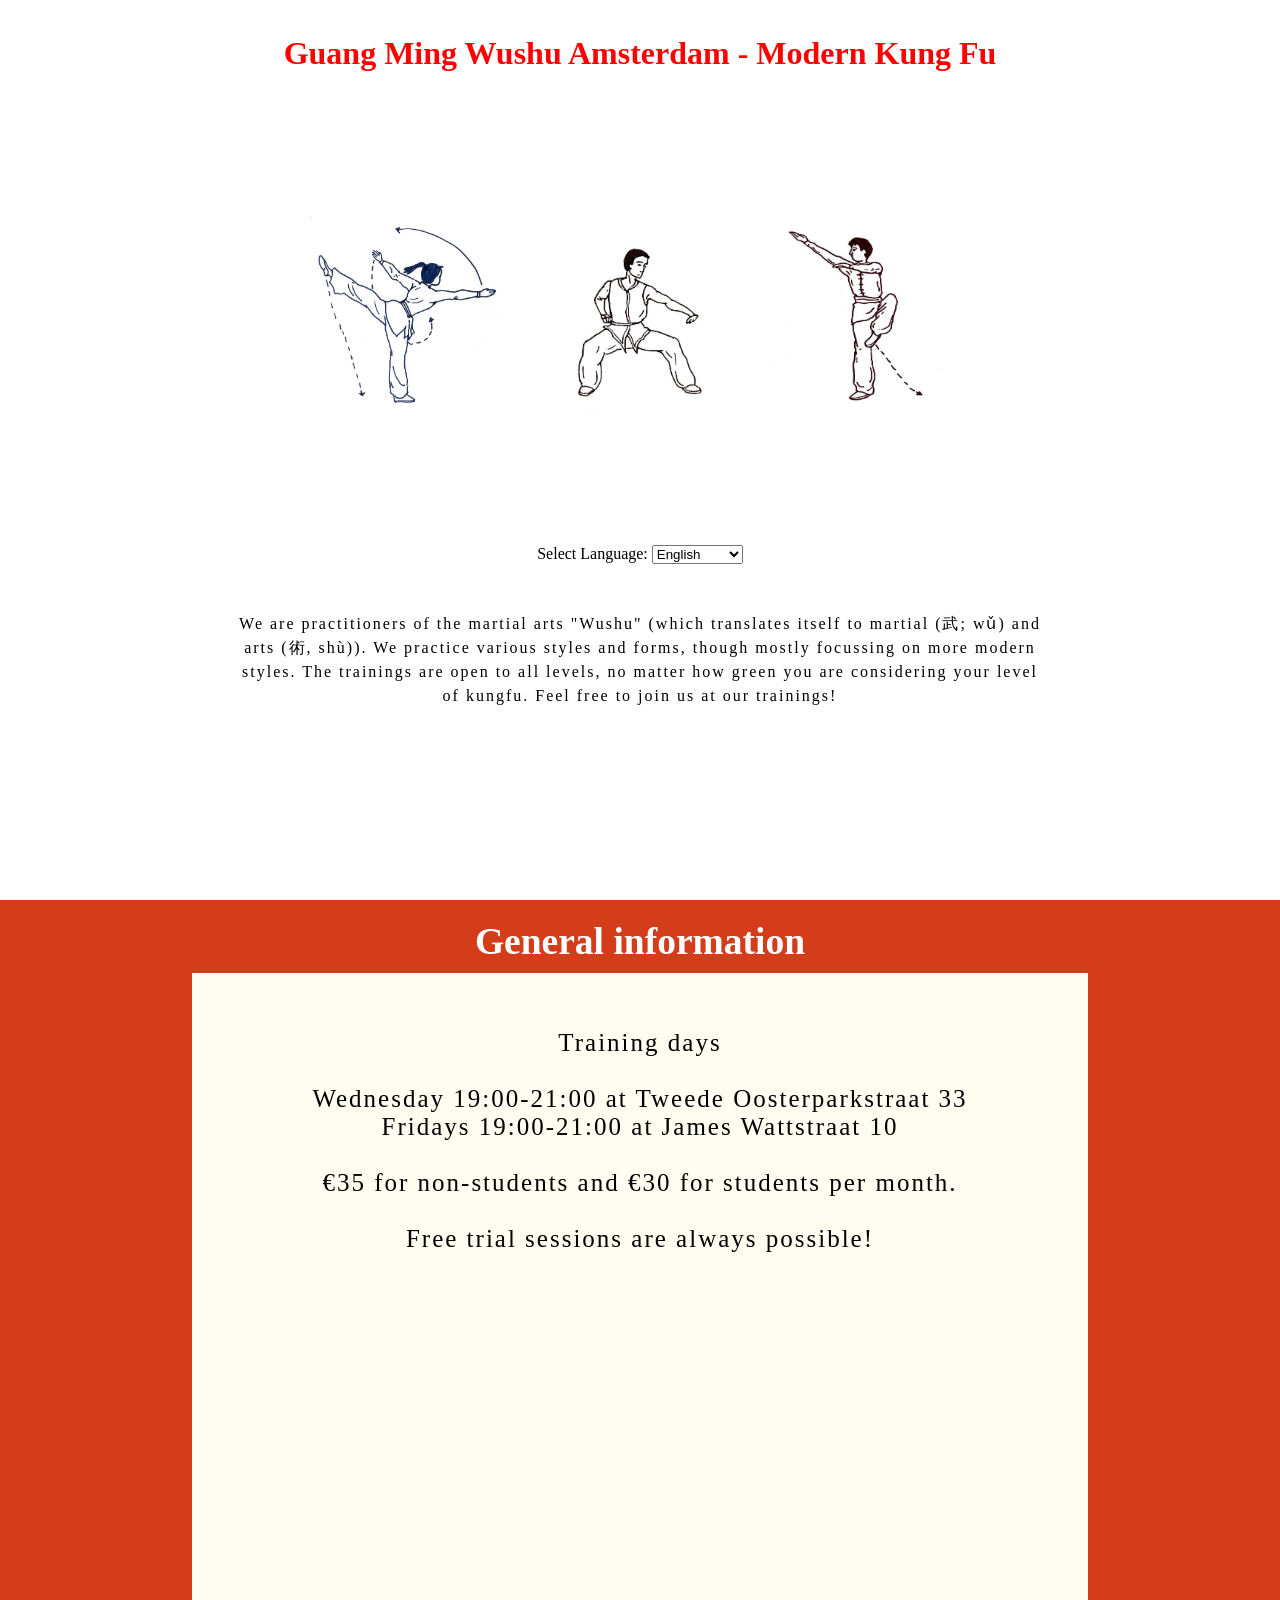
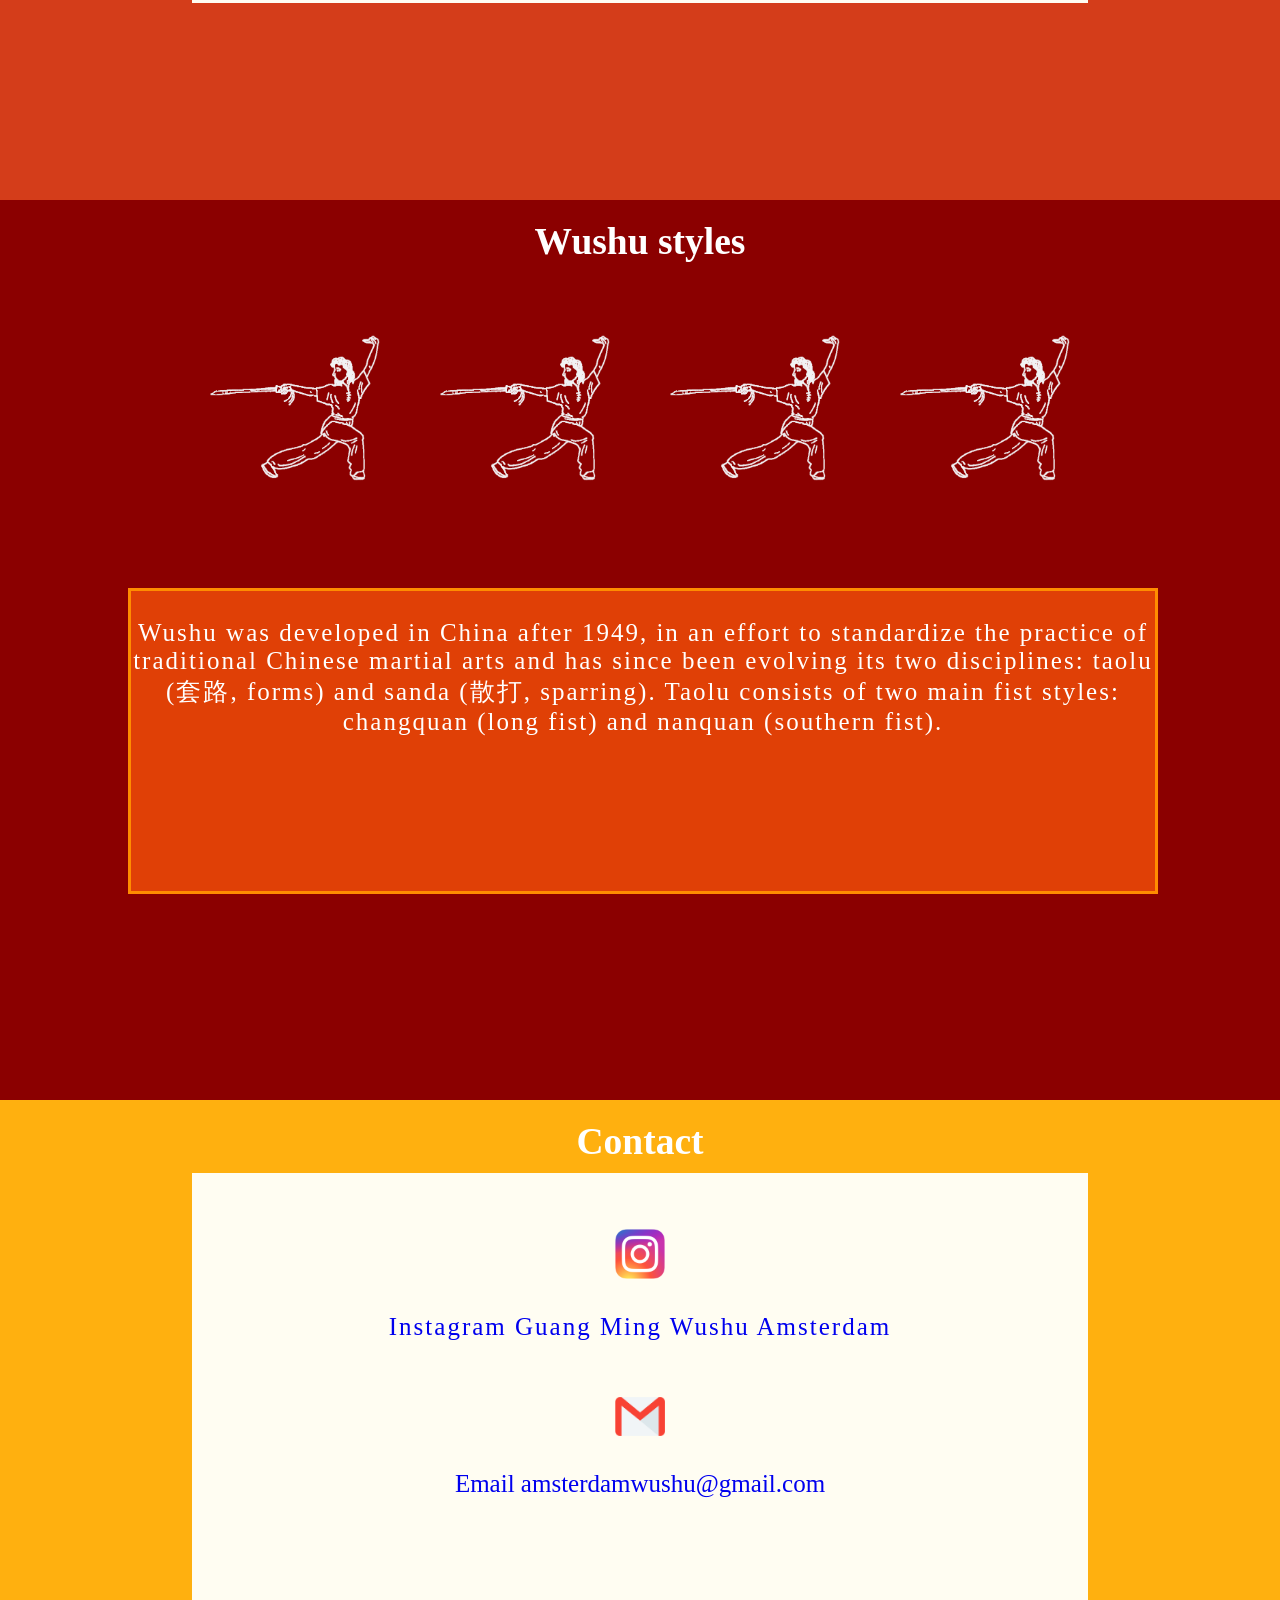
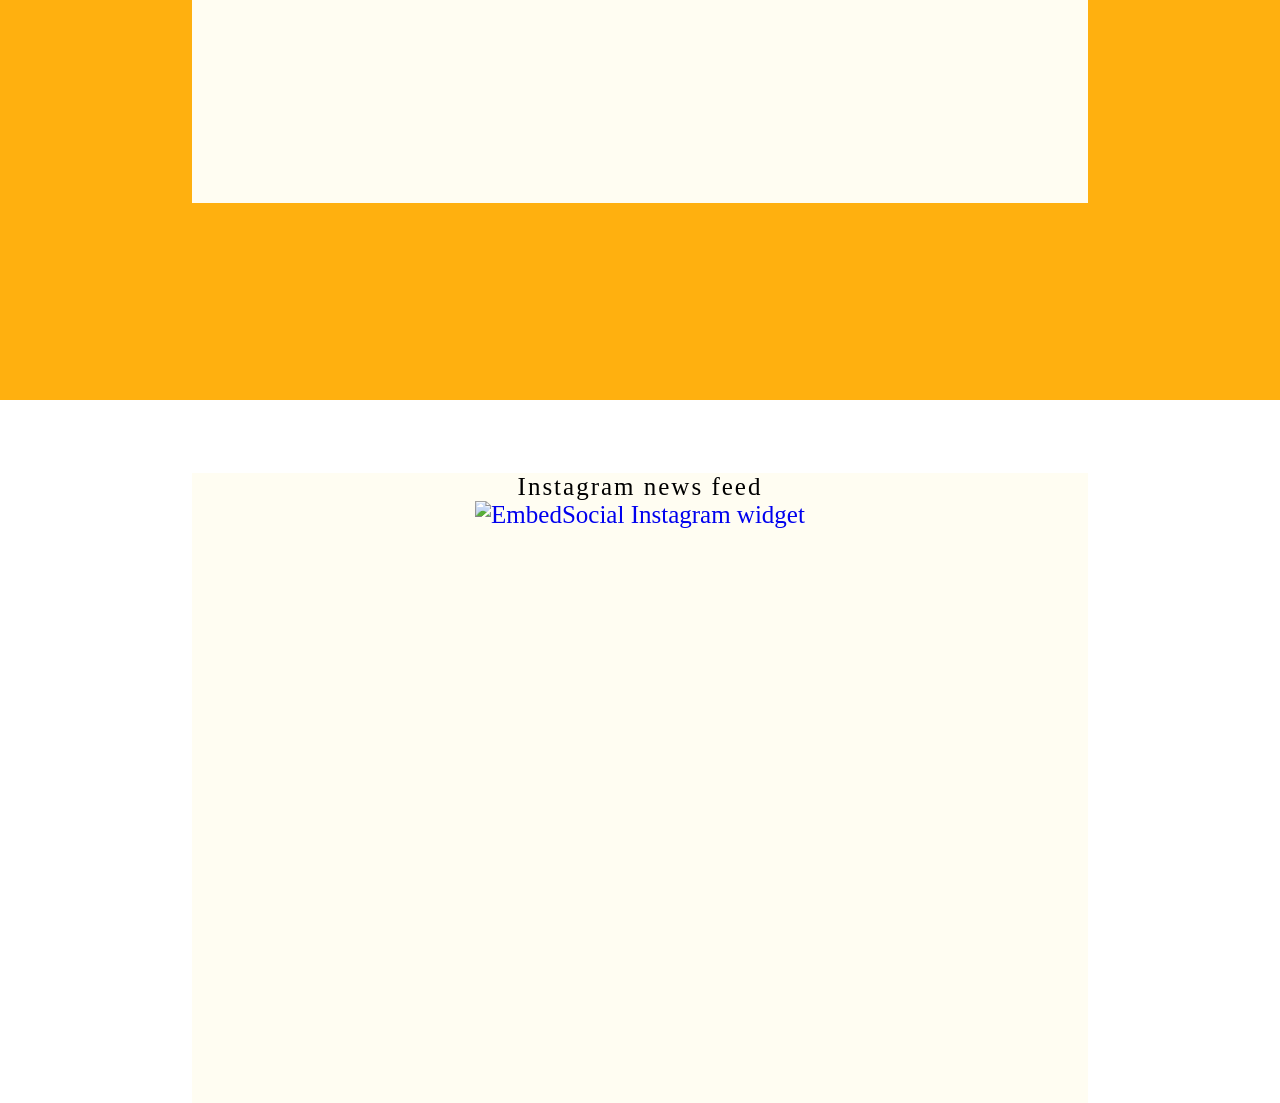
==== index.html @ efc1ea76 "title link name changed" ====
<!DOCTYPE html>
<html lang="en">

<head>
  <link rel="stylesheet" href="style.css">
  <title>Wushu Amsterdam - Modern Kung Fu</title>
</head>

<body>
  <script src="https://cdnjs.cloudflare.com/ajax/libs/jquery/3.3.1/jquery.min.js"></script>
  <button onclick="topFunction()" id="move_up" title="Go to top">Top</button>

  <script src="https://cdnjs.cloudflare.com/ajax/libs/jquery/3.3.1/jquery.min.js"></script>
  <button onclick="topFunction()" id="move_up" title="Go to top">Top</button>

  <div class="first_box">
    <h1 class="title" id="title_page">Guang Ming Wushu Amsterdam - Modern Kung Fu</h1>

    <div class="body_images">
      <div class="parentBlock">
        <div class="block">
          <a href="#general">
            <img src="img/changquan_start.jpeg" alt="image1"/>
            <img src="img/changquan_gif.gif" alt="image2"/>
          </a>
        </div>
        <div class="block">
          <a href="#styles">
            <img src="img/nanquan_start.jpeg" alt="image3"/>
            <img src="img/nanquan_gif.gif" alt="image4"/>
          </a>
        </div>
        <div class="block">
          <a href="#contact">
            <img src="img/wubuquan_start.jpeg" alt="image5"/>
            <img src="img/wubuquan_gif.gif" alt="image6"/>
          </a>
        </div>
      </div>
    </div>

    <div class="welcome">
      <!-- Language Dropdown -->
      <div class="language-dropdown">
        <label for="language-select">Select Language:</label>
        <select id="language-select" onchange="changeLanguage()">
          <option value="english">English</option>
          <option value="nederlands">Nederlands</option>
        </select>
      </div>
        <div class="welcome" id="welcome-english">
          <h2>Welcome</h2>
          <p>We are practitioners of the martial arts "Wushu" (which translates itself to martial (武; wǔ) and arts (術, shù)). We practice various styles and forms, though mostly focussing on more modern styles. The trainings are open to all levels, no matter how green you are considering your level of kungfu. Feel free to join us at our trainings!</p>
        </div>
        <div class="welcome" id="welcome-nederlands" style="display:none;">
          <h2>Welkom</h2>
          <p>Wij zijn beoefenaars van de vechtsport "Wushu" (wat zich vertaalt naar krijgskunst (武; wǔ) en kunst (術, shù)). We beoefenen verschillende stijlen en vormen, maar richten ons vooral op meer moderne stijlen. De trainingen staan open voor alle niveaus, ongeacht hoe groen je bent qua kungfu-niveau. Voel je vrij om deel te nemen aan onze trainingen!<p>
        </div>
    </div>
  </div>


  <div class="item" id="general">
    <h2 style="padding-top:20px">General information</h2>
    <div class="info_container">
      <div class="info_field">
        <div class="info_lang" id="info-english">
          <p><br><br>Training days<br><br>Wednesday 19:00-21:00 at Tweede Oosterparkstraat 33<br>Fridays 19:00-21:00 at James Wattstraat 10</p>
          <p><br>€35 for non-students and €30 for students per month.</p>
          <p><br>Free trial sessions are always possible!</p>
        </div>
        <div class="info_lang" id="info-nederlands" style="display:none;" >
          <p><br><br>Trainingsdagen<br><br>Woensdag 19:00-21:00 op Tweede Oosterparkstraat 33<br>Vrijdag 19:00-21:00 op James Wattstraat 10</p>
          <p><br>€35 voor niet-studenten en €30 voor studenten per maand.</p>
          <p><br>Gratis proefsessies zijn altijd mogelijk!</p>
        </div>
      </div>
    </div>
  </div>

  <div class="item" id="styles">
    <h2 style="padding-top:20px">Wushu styles</h2>

    <div class="body_images" style="height:30vh">
      <div class="parentBlock">
        <div class="block">
          <img src="img/jian_wit.png" alt="image1"/>
          <img src="img/jian_geel.png" alt="image2" data-id="divId1"/>
        </div>
        <div class="block">
          <img src="img/jian_wit.png" alt="image3"/>
          <img src="img/jian_geel.png" alt="image4" data-id="divId2"/>
        </div>
        <div class="block">
          <img src="img/jian_wit.png" alt="image5"/>
          <img src="img/jian_geel.png" alt="image6" data-id="divId3"/>
        </div>
        <div class="block">
          <img src="img/jian_wit.png" alt="image7"/>
          <img src="img/jian_geel.png" alt="image8" data-id="divId4"/>
        </div>
      </div>
    </div>

    <div class="hideDivs", style="display:block">
      <p><br>Wushu was developed in China after 1949, in an effort to standardize the practice of traditional Chinese martial arts and has since been evolving its two disciplines: taolu (套路, forms) and sanda (散打, sparring). Taolu consists of two main fist styles: changquan (long fist) and nanquan (southern fist).</p>
    </div>

    <div id="divId1" class="hideDivs">
      <p><br>Chang quan</p>
      <p style="font-size:18px"><br>Changquan (simplified Chinese: 长拳; traditional Chinese: 長拳), also konwn as 'Long Fist', refers to a family of external (as opposed to internal) martial arts (kung fu) styles from northern China. The forms of the Long Fist style emphasize fully extended kicks and striking techniques, and by appearance would be considered a long-range fighting system. The Long Fist style is considered to contain a good balance of hand and foot techniques, but in particular it is renowned for its impressive acrobatic kicks.[2] In demonstration events, Long Fist techniques are most popular and memorable for their whirling, running, leaping, and acrobatics. Contemporary changquan moves are difficult to perform, requiring great flexibility and athleticism comparable to that of gymnastics.</p>
    </div>

    <div id="divId2" class="hideDivs">
      <p><br>Nan quan</p>
      <p style="font-size:18px"><br>Contemporary Nanquan features vigorous, athletic movements with very stable, low stances, extensive hand techniques and a vocal articulation called fasheng ("release shout"), which is the predecessor of the Japanese and Korean martial arts kiai. Power is driven from sharp waist movements with special emphasis on fast stance transition to generate power and speed in the arms.</p>
    </div>

    <div id="divId3" class="hideDivs">
      <p><br>Weapons</p>
      <p style="font-size:18px"><br>Dao (pronunciation: [táʊ], Chinese: 刀; pinyin: dāo) are single-edged Chinese swords, primarily used for slashing and chopping. Jianshu. Nandao. Taijijian. Taijishan. Gunshu. Qiangshu. Nangun. </p>
    </div>

    <div id="divId4" class="hideDivs">
      <p><br>Traditional forms</p>
      <p style="font-size:18px"><br>The majority of routines used in the sport are new, modernized recompilations of traditional routines. However, routines taken directly from traditional styles, including the styles that are not part of standard events, may be performed in competition, especially in China. Many of these styles though are events in the World Kung Fu Championships, another IWUF-run event which is exclusively for traditional styles of wushu. The more commonly seen routines include: <br><br> Baguazhang (八卦掌) – Eight-Trigrams Palm. Bajiquan (八極拳/八极拳) – Eight Extremes Fist/Boxing. Chāquán (查拳) – Cha Fist/Boxing. Chuōjiǎo (戳腳/戳脚) – Poking Feet. Ditangquan (地躺拳) – Ground-Prone Fist/Boxing. Fānziquán (翻子拳) – Tumbling Fist/Boxing. Houquan (猴拳) – Monkey Fist/Boxing. and more</p>
    </div>

  </div>

  <div class="item" id="contact">
    <h2 style="padding-top:20px">Contact</h2>
    <div class="info_container">
      <div class="info_field">
        <p>
          <br><br>
          <img border="0" alt="Instagram Guang Ming" src="img/Instagram_logo.png" width="50" height="50">
          <a href="https://www.instagram.com/guangmingwushuamsterdam/">
            <br><br>
            <p>Instagram Guang Ming Wushu Amsterdam</p>
          </a>
          <br><br>
          <img border="0" alt="Email amsterdamwushu" src="img/email_logo.png" width="50" height="39">
          <br><br> <a href="mailto:amsterdamwushu@gmail.com">Email amsterdamwushu@gmail.com</a>
        </p>
      </div>
    </div>
  </div>

  <div class="item" id="insta">
    <h2 style="padding-top:20px">Social media</h2>
    <div class="info_container">
      <div class="info_field">
        <p>Instagram news feed</p>
        <div class="embedsocial-hashtag" data-ref="e201a7c02de8499e9d0a611c4042e93884573502"> <a class="feed-powered-by-es feed-powered-by-es-slider-img" href="https://embedsocial.com/social-media-aggregator/" target="_blank" title="Instagram widget"> <img src="https://embedsocial.com/cdn/images/embedsocial-icon.png" alt="EmbedSocial"> Instagram widget </a> </div> <script> (function(d, s, id) { var js; if (d.getElementById(id)) {return;} js = d.createElement(s); js.id = id; js.src = "https://embedsocial.com/cdn/ht.js"; d.getElementsByTagName("head")[0].appendChild(js); }(document, "script", "EmbedSocialHashtagScript")); </script> 
      </div>
    </div>
  </div>

  <script src="script.js"></script>

</body>

</html>
---- style.css ----
/* Style sheet Wushu Amsterdam

Timo leemans
Quinten Madari
Daphne Laura Schipper

Images by Amber Rijcken

 */

.first_box{
  height: 100vh;
}

.title {
  text-align: center;
  color: red;
  padding-bottom: 20px;
  padding-top: 35px;
}

/* Images main page */

*{
  margin: 0;
  padding: 0;
}

.body_images{
  height: 50vh;
  display: flex;
  align-items: center;
  justify-content: center;
}

.parentBlock{
  display: flex;
  gap: 30px;
}

.block{
  position: relative;
}

.block img{
  width: 200px;
  height: 200px;
  vertical-align: middle;
}

.block img:nth-of-type(2){
  content: '';
  position: absolute;
  left: 0;
  top: 0;
  opacity: 0;
  transition: opacity .2s linear;
}

.block img:nth-of-type(2):hover{
  opacity: 1;
}

.welcome {
  margin: auto;
  width: 80%;
  text-align: center;
  line-height: 1.5;
}

/* 3 subjects style sheet */

html {
  scroll-behavior: smooth;
}

#general {
  /* margin-top: 100px; */
  height: 100vh;
  box-sizing: border-box;
  background-color: #D43D1A;
}

#styles {
  height: 100vh;
  box-sizing: border-box;
  background-color: #8B0000;
}

#contact {
  height: 100vh;
  box-sizing: border-box;
  background-color: #FFB00F;
}

.item {
  text-align: center;
  font-size: 25px;
}

/* optional for header 2 and normal p text */

h2 {
  text-align: center;
  color: white;
  padding-bottom: 10px;
  background-image:
}

p {
  text-align: center;
  letter-spacing: 2px;
}

/* boxes next to each other */

.info_field {
  display: inline-block;
  width: 70%;
  height: 70vh;
  background-color: #fffdf2;
}

#move_up {
  display: none;
  position: fixed;
  bottom: 20px;
  right: 30px;
  z-index: 99;
  font-size: 18px;
  border: none;
  outline: none;
  background-color: red;
  color: white;
  cursor: pointer;
  padding: 15px;
  border-radius: 4px;
}

#move_up:hover {
  background-color: #555;
}

/* wushu styles */

.frame {
  padding-top: 10vh;
  padding-bottom: 20vh;
  display: inline-block;
  width: 20%;
}

.hideDivs{
  display : none;
  position: relative;
  width: 80%;
  height: 300px;
  border: 3px solid #FF8C00;
  background-color: #E04006;
  color: white;
  left: 10%;
  top: 5%;
}

/* Style for the Instagram link */
a {
  font-family: inherit;
  font-size: 25px;
  color: #0000EE;; /* Makes the link text blue */
  text-decoration: none; /* Removes the underline */
}

a:hover {
  text-decoration: underline; /* Adds underline on hover for better UX */
}
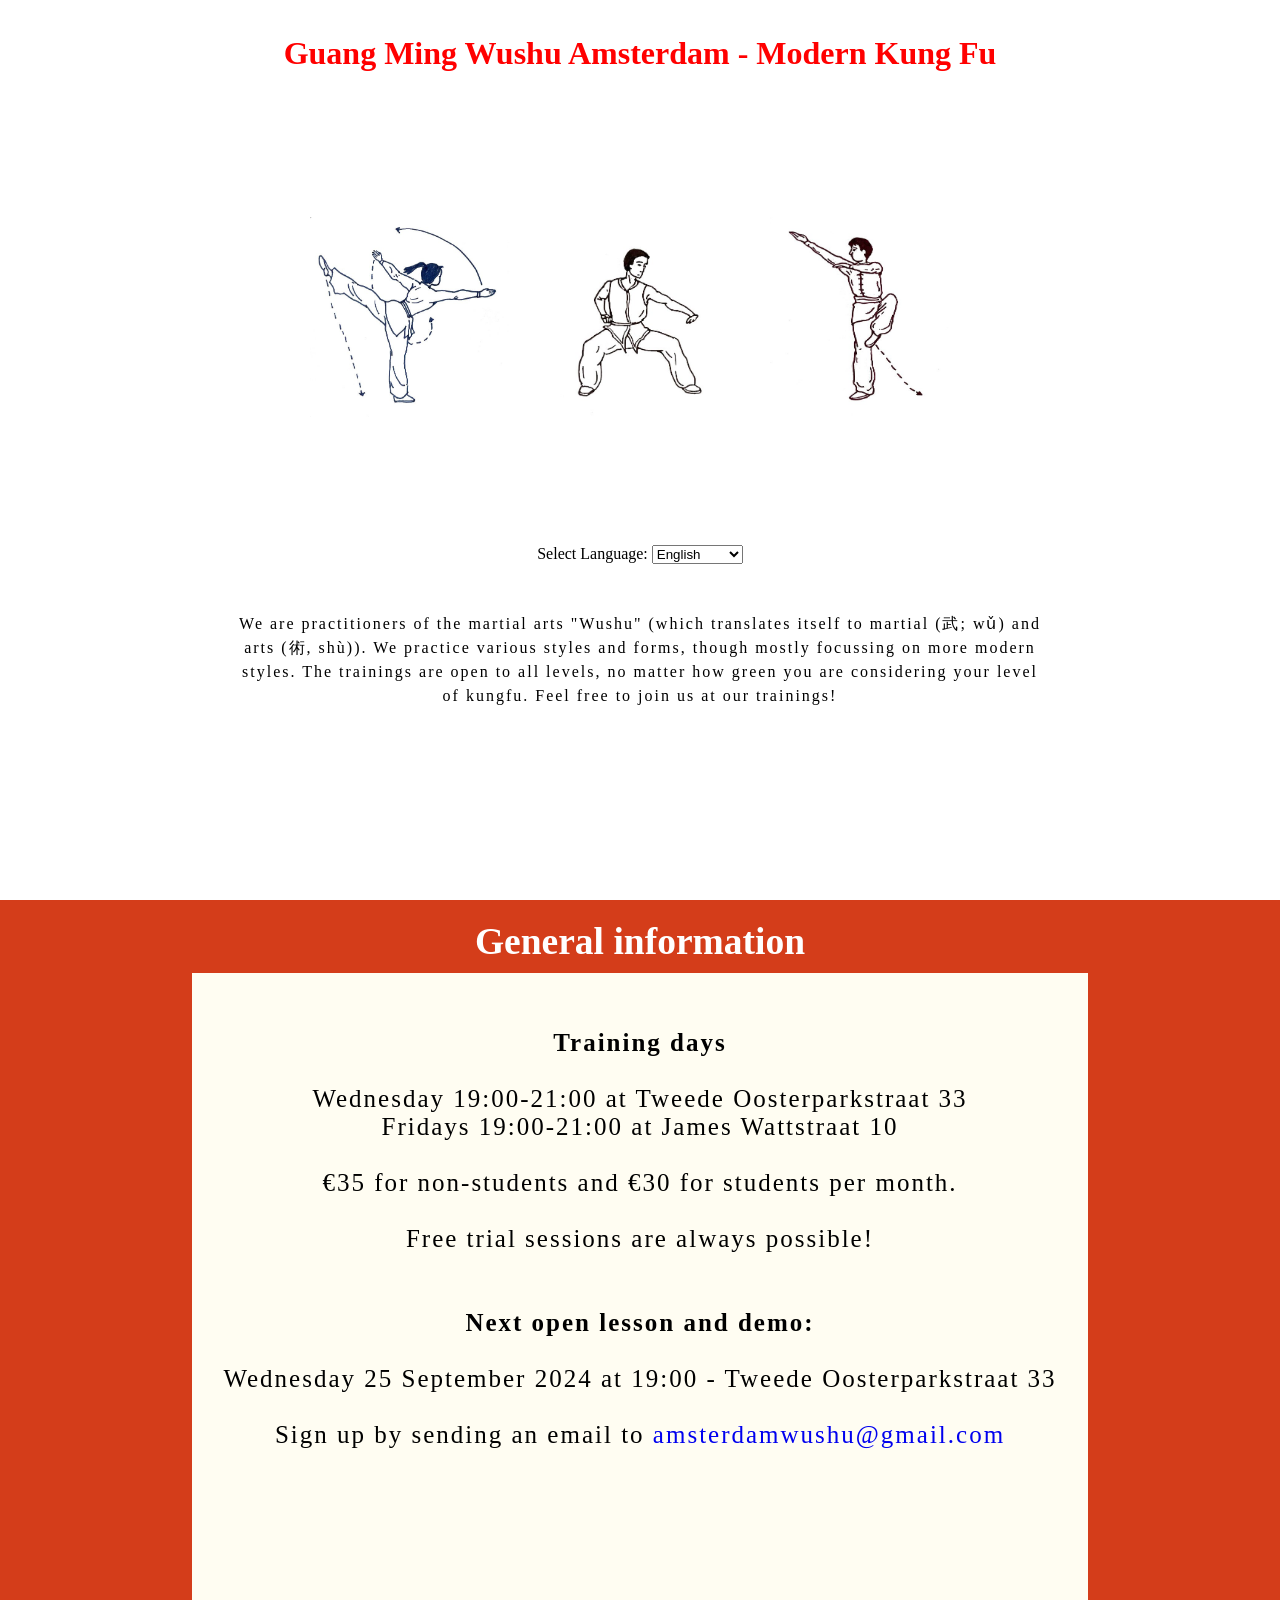
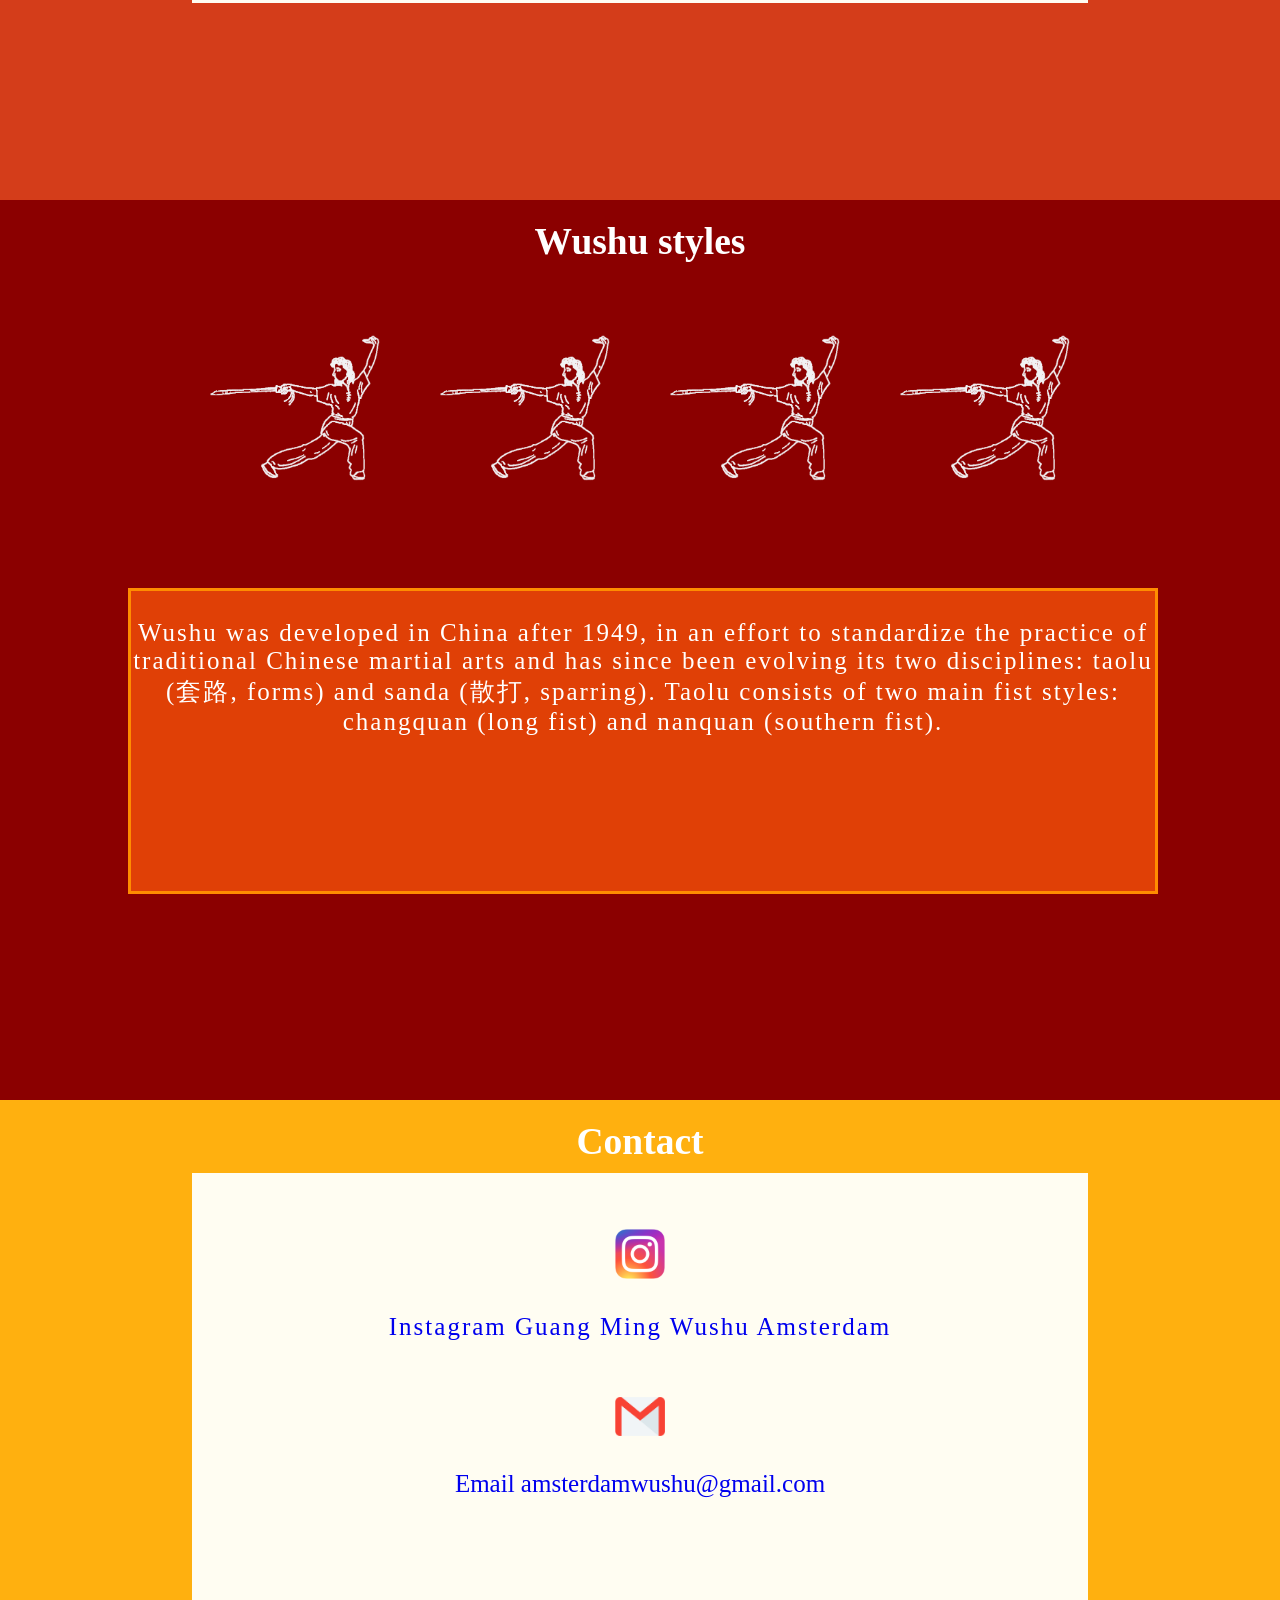
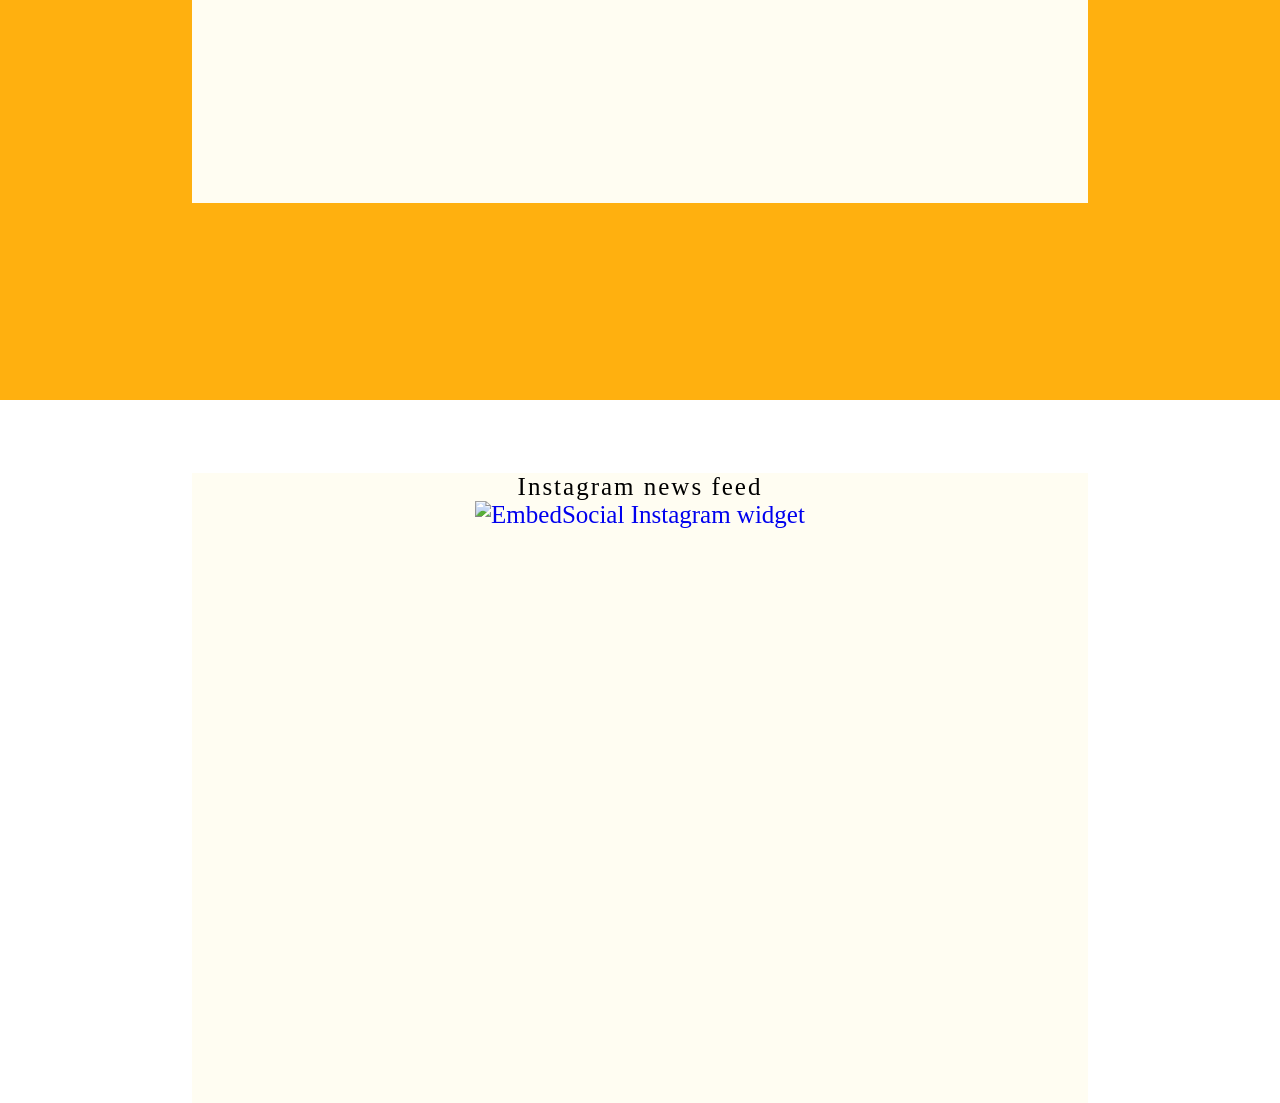
==== commit 58101551: "added open day information" ====
--- a/index.html
+++ b/index.html
@@ -65,14 +65,20 @@
     <div class="info_container">
       <div class="info_field">
         <div class="info_lang" id="info-english">
-          <p><br><br>Training days<br><br>Wednesday 19:00-21:00 at Tweede Oosterparkstraat 33<br>Fridays 19:00-21:00 at James Wattstraat 10</p>
+          <p><br><br><strong>Training days</strong><br><br>Wednesday 19:00-21:00 at Tweede Oosterparkstraat 33<br>Fridays 19:00-21:00 at James Wattstraat 10</p>
           <p><br>€35 for non-students and €30 for students per month.</p>
           <p><br>Free trial sessions are always possible!</p>
+          <p><br><br><strong>Next open lesson and demo:</strong></p>
+          <p><br>Wednesday 25 September 2024 at 19:00 - Tweede Oosterparkstraat 33</p>
+          <p><br>Sign up by sending an email to <a href="mailto:amsterdamwushu@gmail.com">amsterdamwushu@gmail.com</a></p>
         </div>
         <div class="info_lang" id="info-nederlands" style="display:none;" >
-          <p><br><br>Trainingsdagen<br><br>Woensdag 19:00-21:00 op Tweede Oosterparkstraat 33<br>Vrijdag 19:00-21:00 op James Wattstraat 10</p>
+          <p><br><br><strong>Trainingsdagen</strong><br><br>Woensdag 19:00-21:00 op Tweede Oosterparkstraat 33<br>Vrijdag 19:00-21:00 op James Wattstraat 10</p>
           <p><br>€35 voor niet-studenten en €30 voor studenten per maand.</p>
           <p><br>Gratis proefsessies zijn altijd mogelijk!</p>
+          <p><br><br><strong>Volgende open les en demo:</strong></p>
+          <p><br>Woensdag 25 September 2024 19:00 - Tweede Oosterparkstraat 33</p>
+          <p><br>Meld je aan via <a href="mailto:amsterdamwushu@gmail.com">amsterdamwushu@gmail.com</a></p>
         </div>
       </div>
     </div>
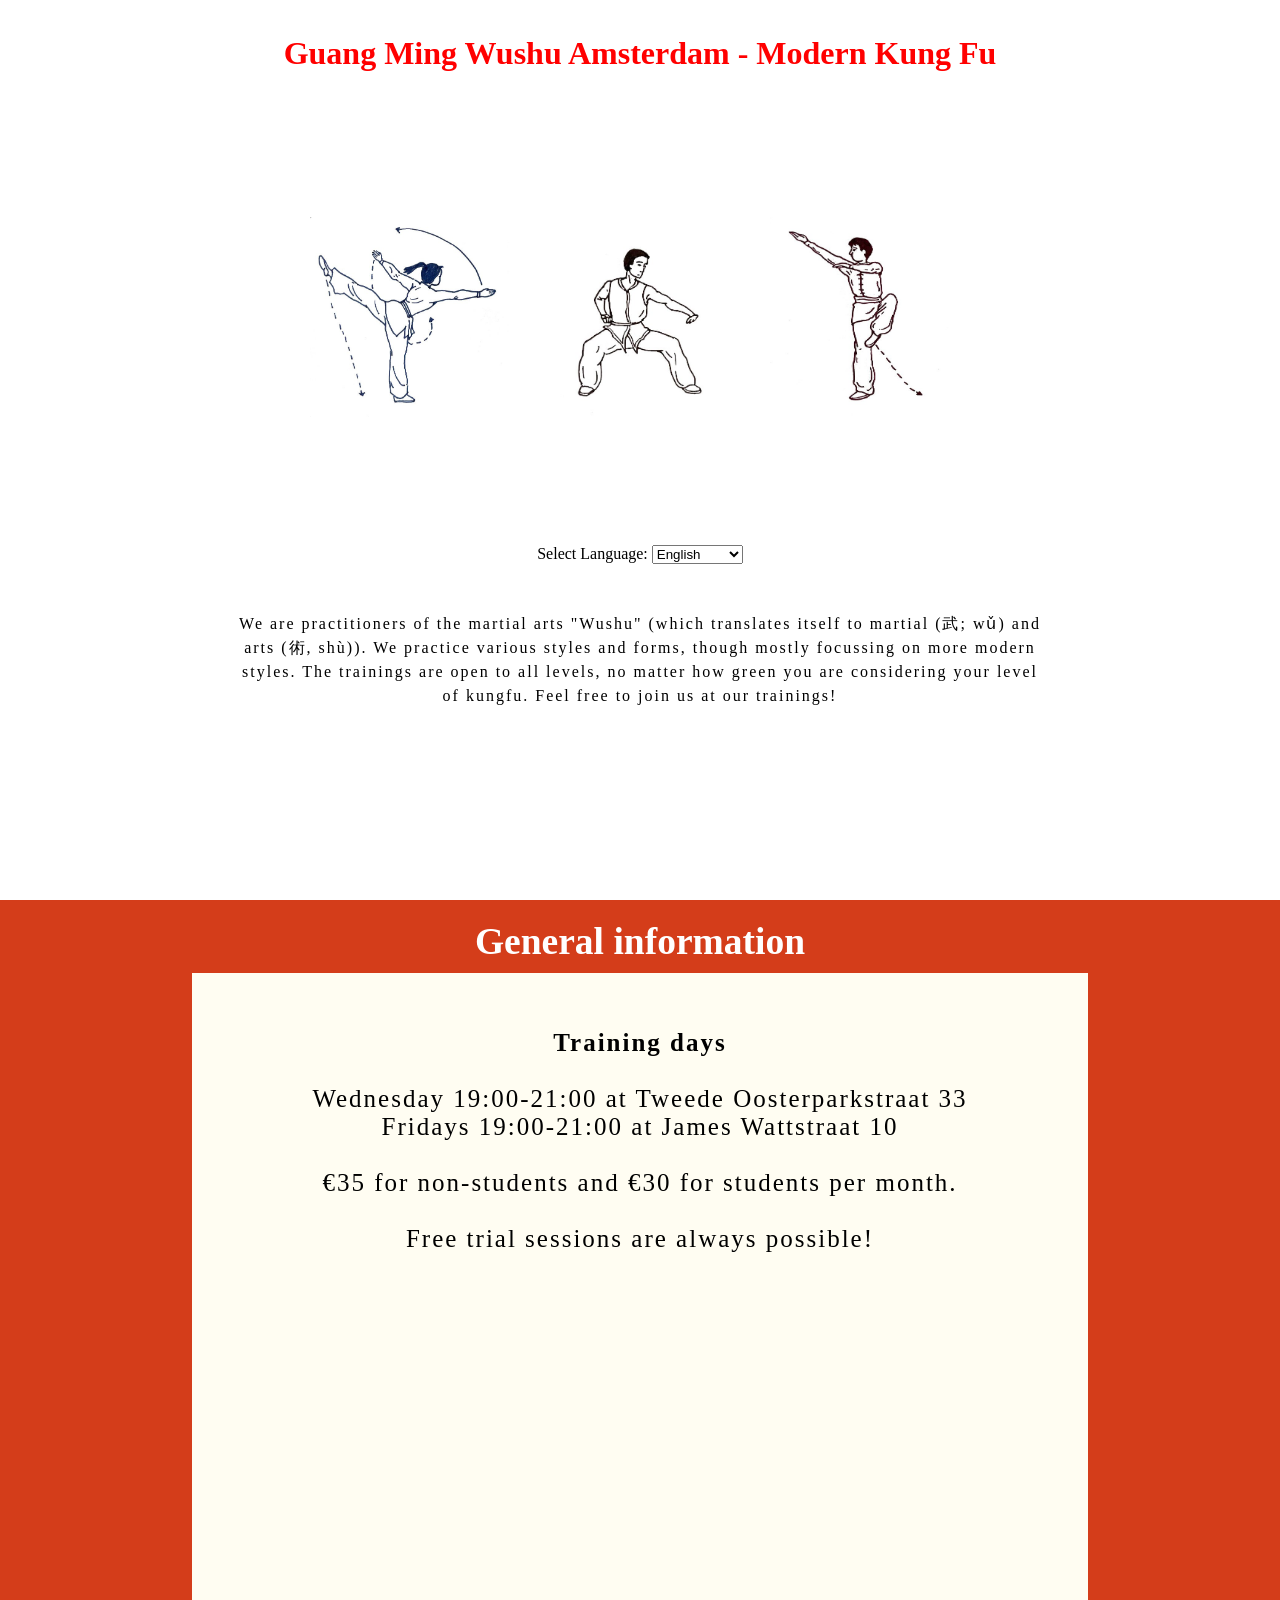
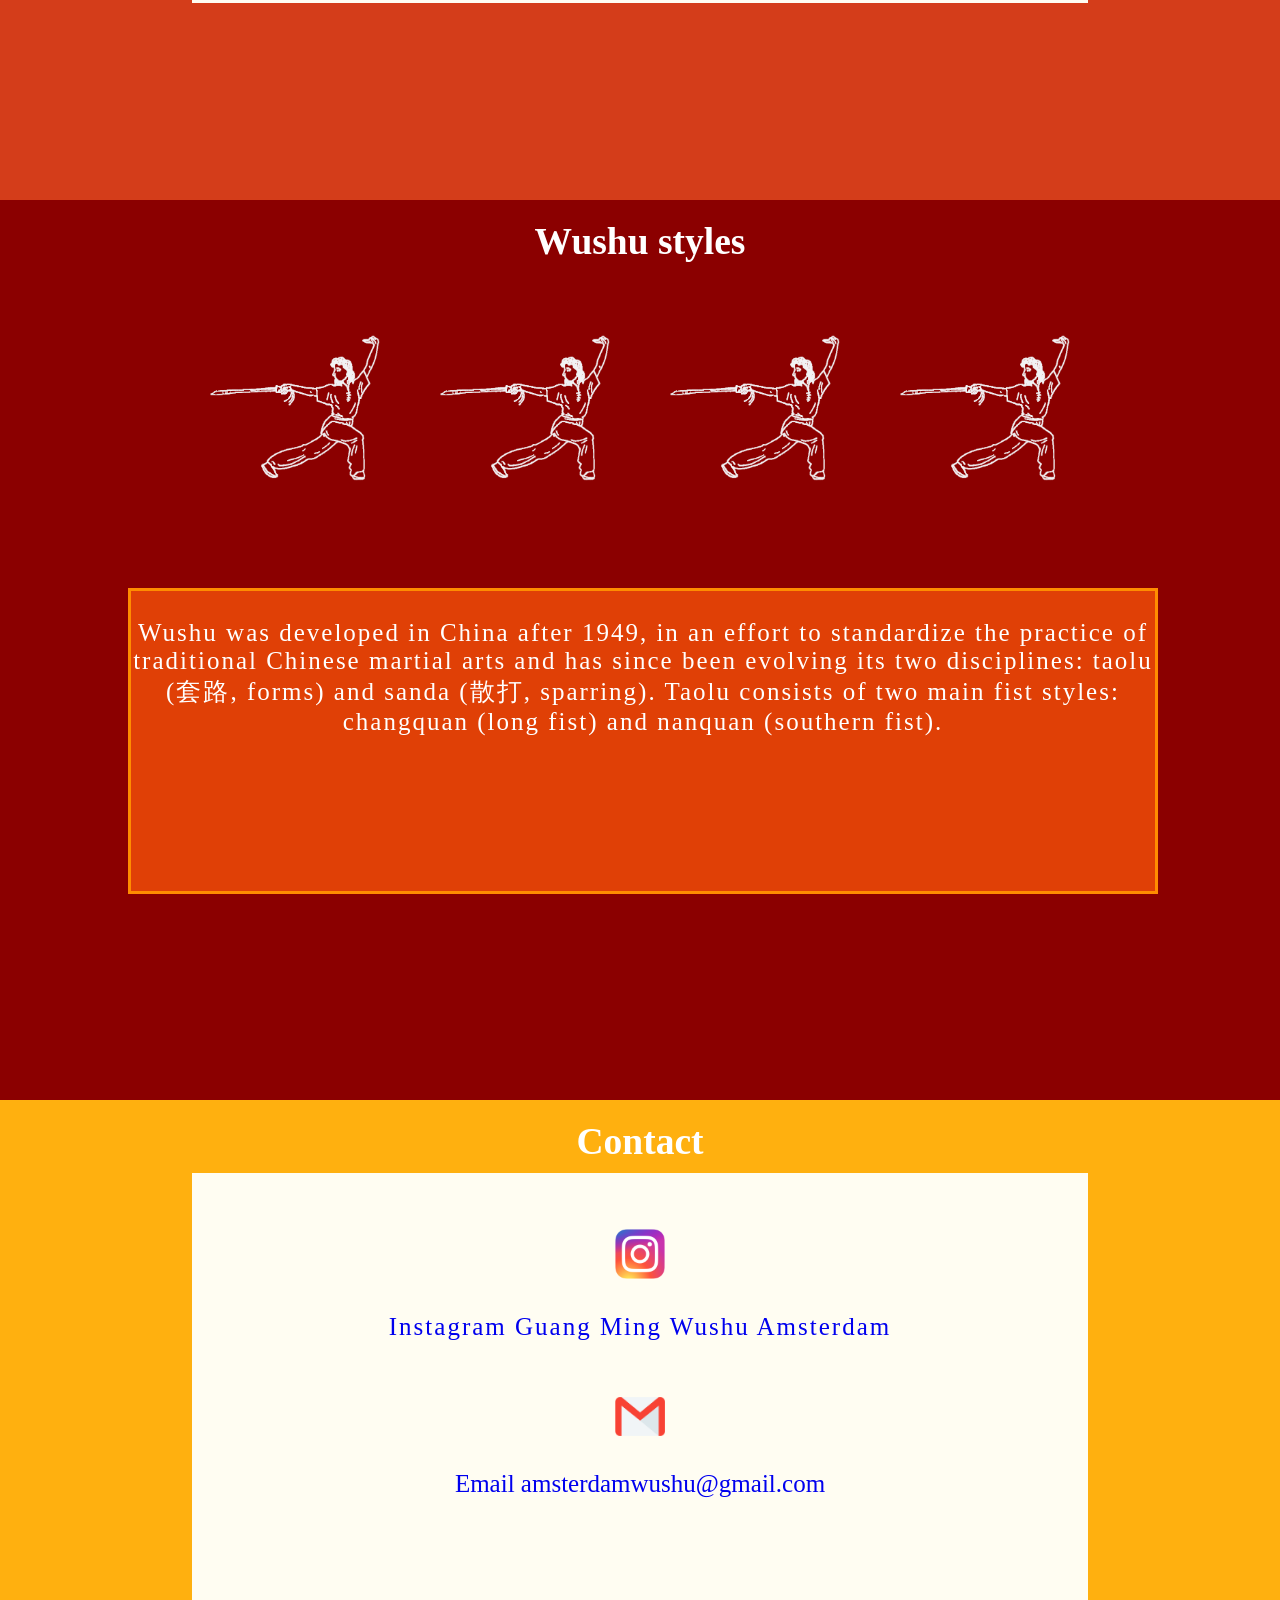
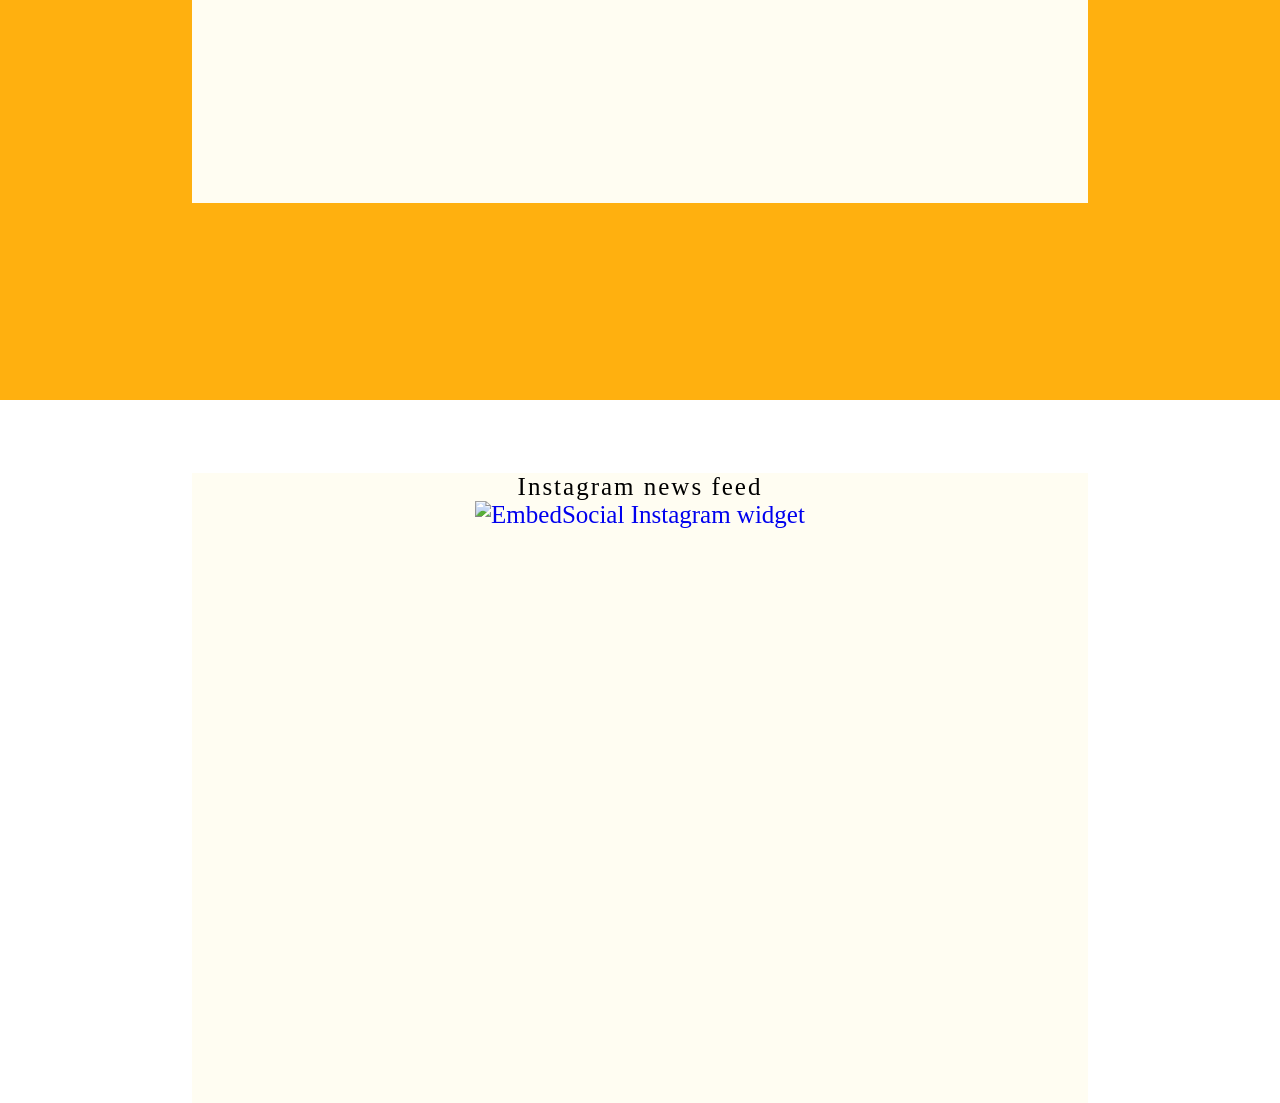
==== commit af404aa4: "removed open day information" ====
--- a/index.html
+++ b/index.html
@@ -68,17 +68,11 @@
           <p><br><br><strong>Training days</strong><br><br>Wednesday 19:00-21:00 at Tweede Oosterparkstraat 33<br>Fridays 19:00-21:00 at James Wattstraat 10</p>
           <p><br>€35 for non-students and €30 for students per month.</p>
           <p><br>Free trial sessions are always possible!</p>
-          <p><br><br><strong>Next open lesson and demo:</strong></p>
-          <p><br>Wednesday 25 September 2024 at 19:00 - Tweede Oosterparkstraat 33</p>
-          <p><br>Sign up by sending an email to <a href="mailto:amsterdamwushu@gmail.com">amsterdamwushu@gmail.com</a></p>
         </div>
         <div class="info_lang" id="info-nederlands" style="display:none;" >
           <p><br><br><strong>Trainingsdagen</strong><br><br>Woensdag 19:00-21:00 op Tweede Oosterparkstraat 33<br>Vrijdag 19:00-21:00 op James Wattstraat 10</p>
           <p><br>€35 voor niet-studenten en €30 voor studenten per maand.</p>
           <p><br>Gratis proefsessies zijn altijd mogelijk!</p>
-          <p><br><br><strong>Volgende open les en demo:</strong></p>
-          <p><br>Woensdag 25 September 2024 19:00 - Tweede Oosterparkstraat 33</p>
-          <p><br>Meld je aan via <a href="mailto:amsterdamwushu@gmail.com">amsterdamwushu@gmail.com</a></p>
         </div>
       </div>
     </div>
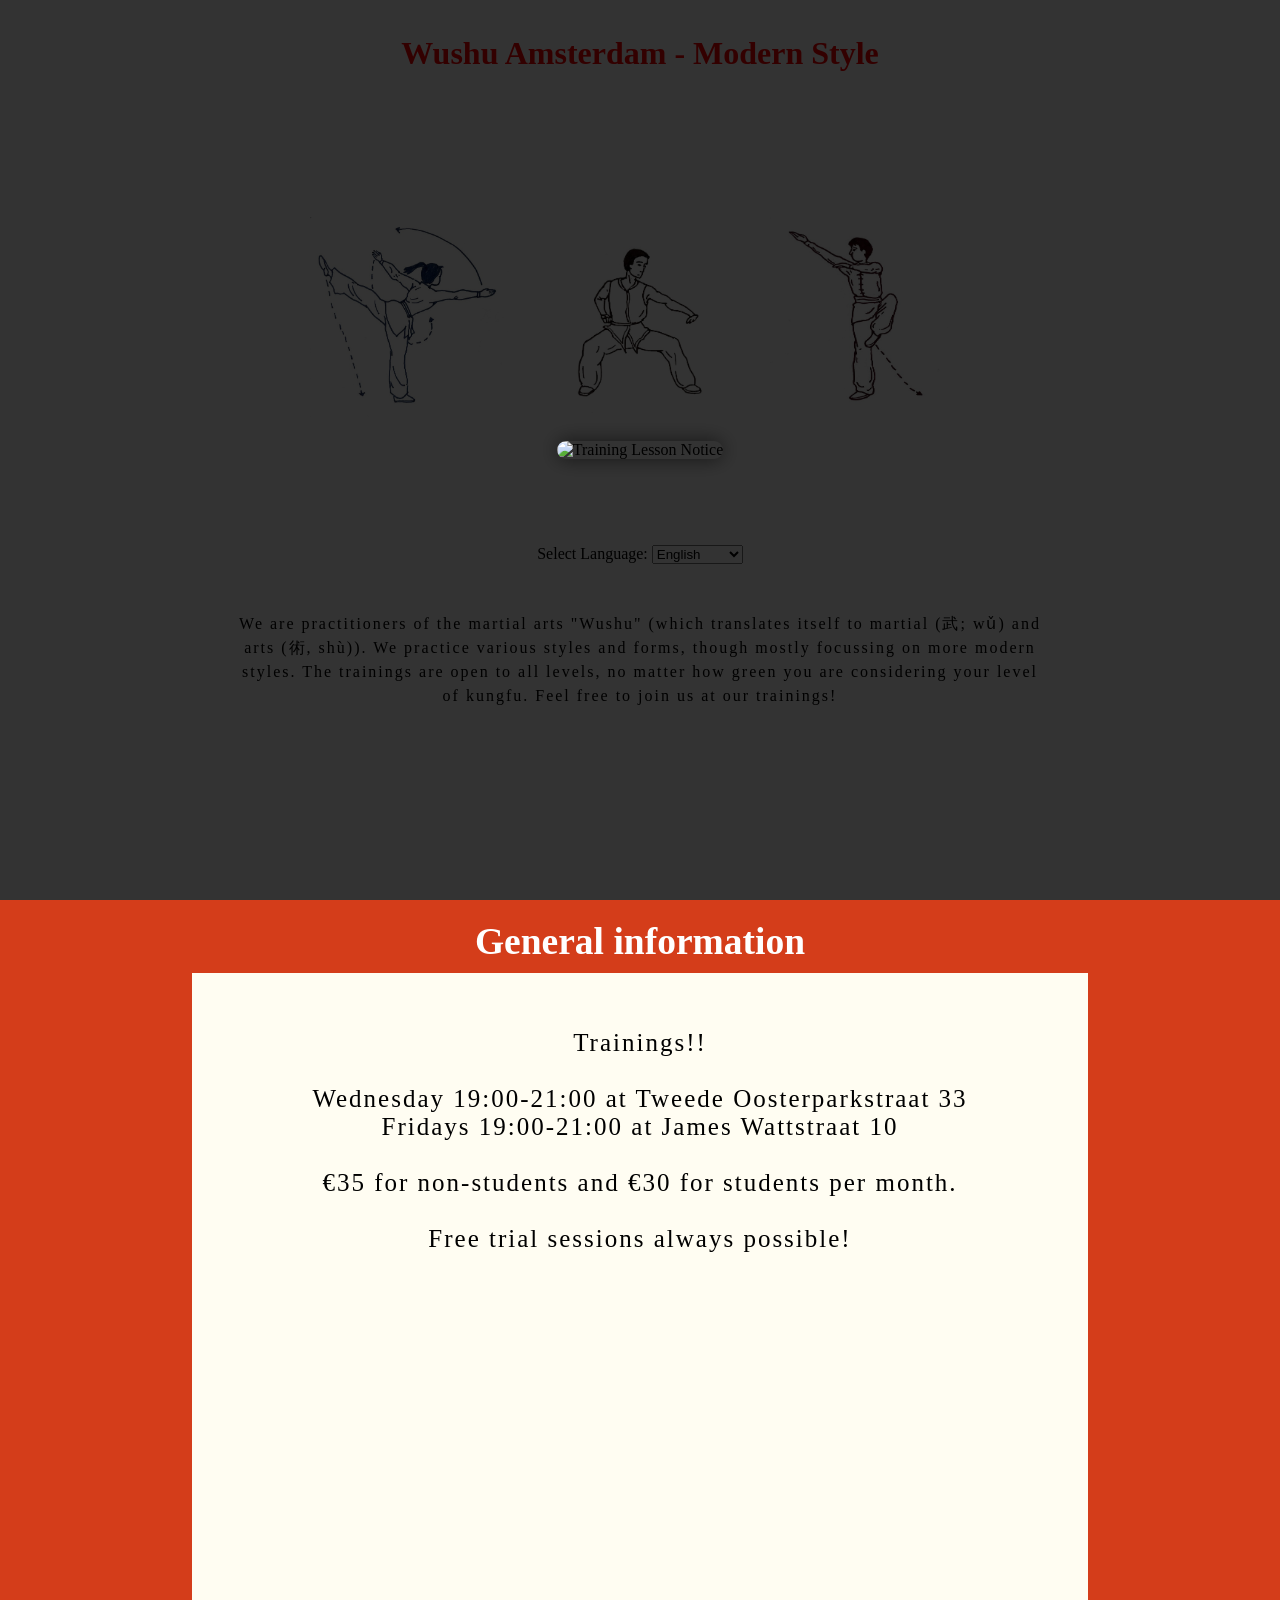
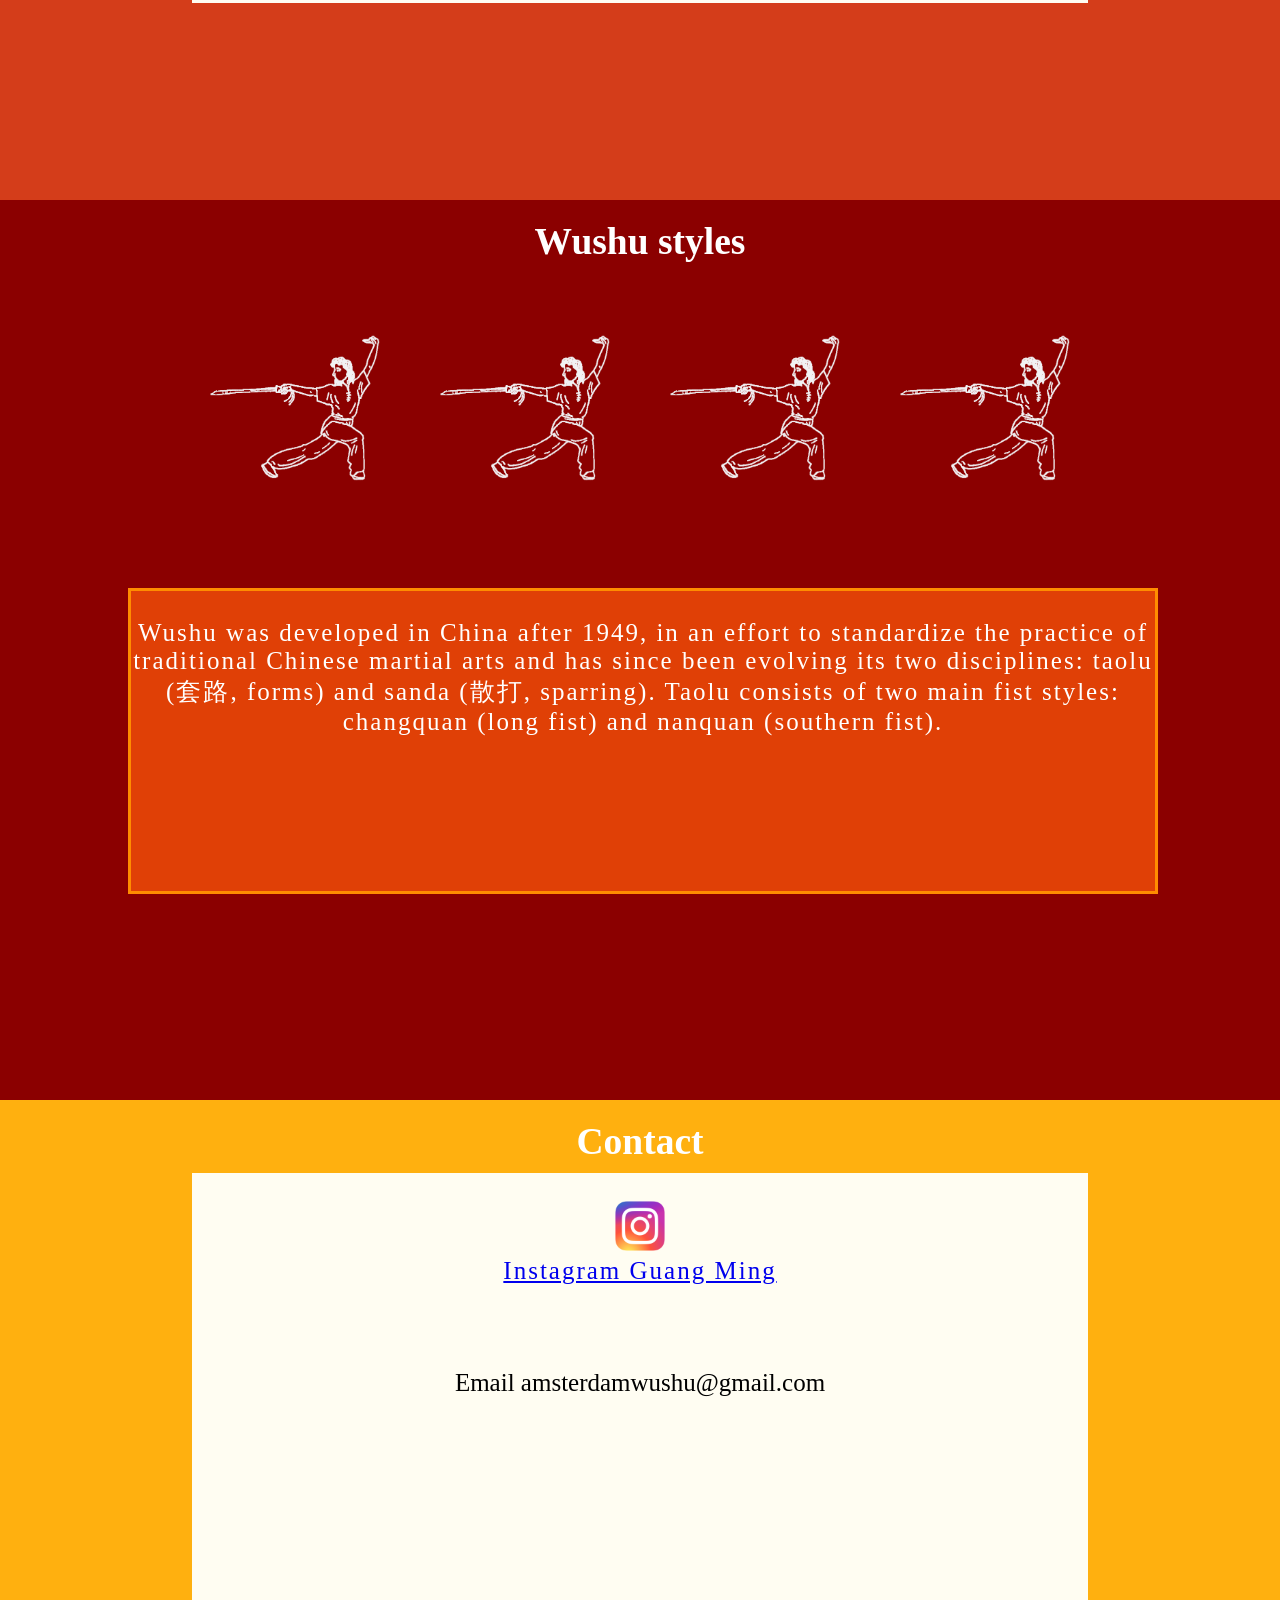
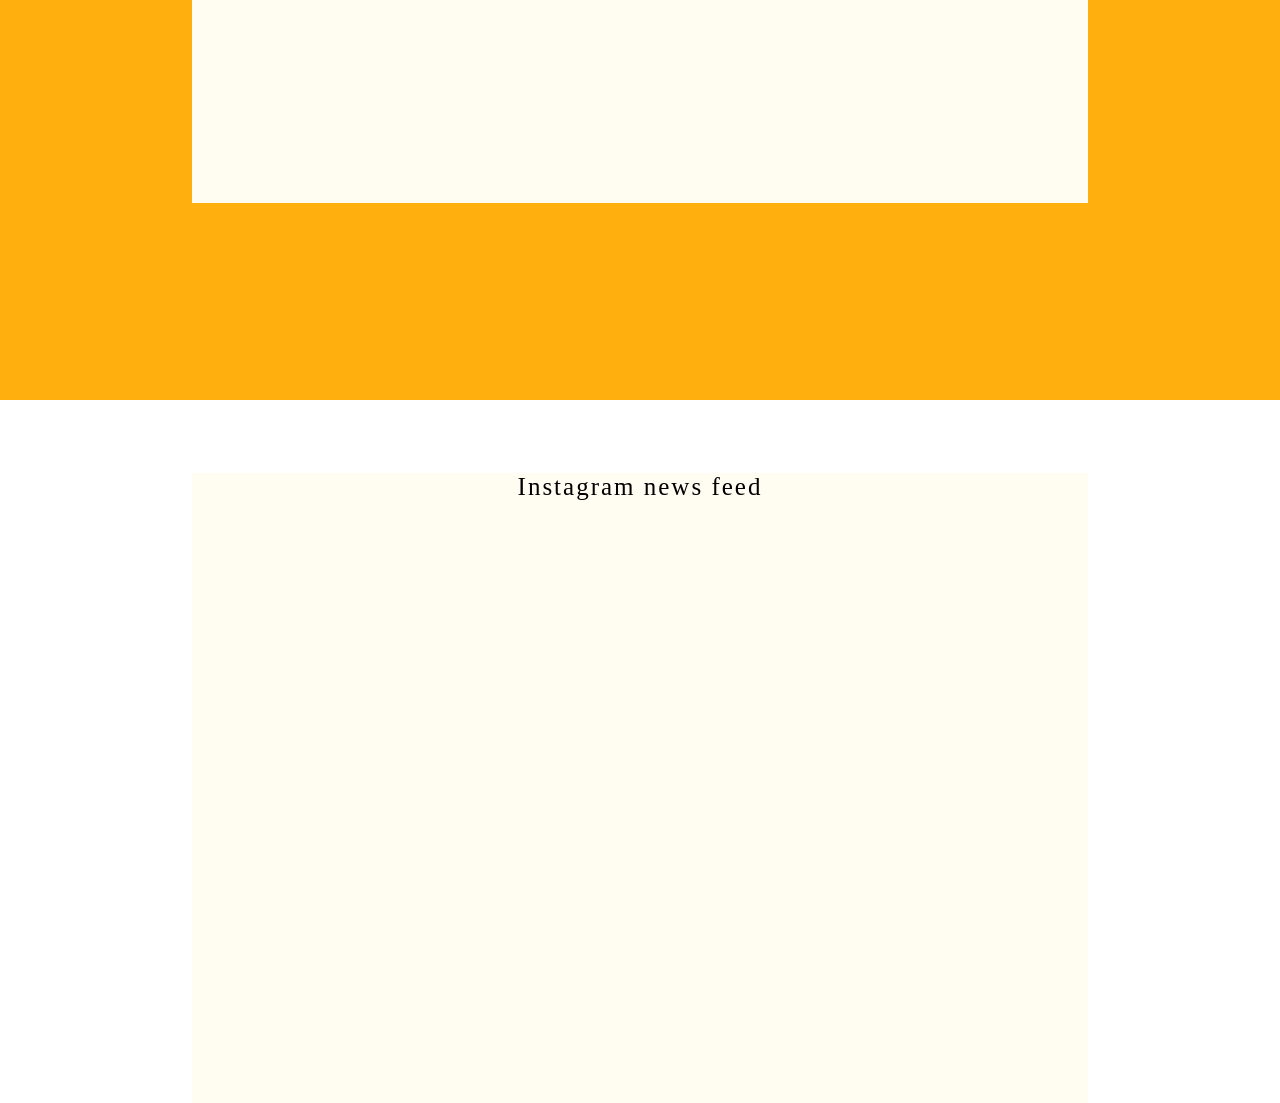
==== commit 11e8793f: "Plaatje zichtbaar open dag" ====
--- a/index.html
+++ b/index.html
@@ -3,7 +3,7 @@
 
 <head>
   <link rel="stylesheet" href="style.css">
-  <title>Wushu Amsterdam - Modern Kung Fu</title>
+  <title>Wushu Amsterdam - Modern Style</title>
 </head>
 
 <body>
@@ -13,8 +13,13 @@
   <script src="https://cdnjs.cloudflare.com/ajax/libs/jquery/3.3.1/jquery.min.js"></script>
   <button onclick="topFunction()" id="move_up" title="Go to top">Top</button>
 
+  <!-- Fullscreen overlay -->
+  <div id="fullscreen-notice">
+    <img src="your-image.jpg" alt="Training Lesson Notice">
+  </div>
+
   <div class="first_box">
-    <h1 class="title" id="title_page">Guang Ming Wushu Amsterdam - Modern Kung Fu</h1>
+    <h1 class="title" id="title_page">Wushu Amsterdam - Modern Style</h1>
 
     <div class="body_images">
       <div class="parentBlock">
@@ -65,14 +70,14 @@
     <div class="info_container">
       <div class="info_field">
         <div class="info_lang" id="info-english">
-          <p><br><br><strong>Training days</strong><br><br>Wednesday 19:00-21:00 at Tweede Oosterparkstraat 33<br>Fridays 19:00-21:00 at James Wattstraat 10</p>
+          <p><br><br>Trainings!!<br><br>Wednesday 19:00-21:00 at Tweede Oosterparkstraat 33<br>Fridays 19:00-21:00 at James Wattstraat 10</p>
           <p><br>€35 for non-students and €30 for students per month.</p>
-          <p><br>Free trial sessions are always possible!</p>
+          <p><br>Free  trial sessions always possible!</p>
         </div>
         <div class="info_lang" id="info-nederlands" style="display:none;" >
-          <p><br><br><strong>Trainingsdagen</strong><br><br>Woensdag 19:00-21:00 op Tweede Oosterparkstraat 33<br>Vrijdag 19:00-21:00 op James Wattstraat 10</p>
+          <p><br><br>Trainingen!!<br><br>Woensdag 19:00-21:00 op Tweede Oosterparkstraat 33<br>Vrijdag 19:00-21:00 op James Wattstraat 10</p>
           <p><br>€35 voor niet-studenten en €30 voor studenten per maand.</p>
-          <p><br>Gratis proefsessies zijn altijd mogelijk!</p>
+          <p><br>Gratis proefsessies altijd mogelijk!</p>
         </div>
       </div>
     </div>
@@ -133,15 +138,12 @@
     <div class="info_container">
       <div class="info_field">
         <p>
-          <br><br>
-          <img border="0" alt="Instagram Guang Ming" src="img/Instagram_logo.png" width="50" height="50">
+          <br>
           <a href="https://www.instagram.com/guangmingwushuamsterdam/">
-            <br><br>
-            <p>Instagram Guang Ming Wushu Amsterdam</p>
+            <img border="0" alt="Instagram Guang Ming" src="img/Instagram_logo.png" width="50" height="50">
+            <p>Instagram Guang Ming</p>
           </a>
-          <br><br>
-          <img border="0" alt="Email amsterdamwushu" src="img/email_logo.png" width="50" height="39">
-          <br><br> <a href="mailto:amsterdamwushu@gmail.com">Email amsterdamwushu@gmail.com</a>
+          <br><br><br>Email amsterdamwushu@gmail.com
         </p>
       </div>
     </div>
@@ -152,7 +154,6 @@
     <div class="info_container">
       <div class="info_field">
         <p>Instagram news feed</p>
-        <div class="embedsocial-hashtag" data-ref="e201a7c02de8499e9d0a611c4042e93884573502"> <a class="feed-powered-by-es feed-powered-by-es-slider-img" href="https://embedsocial.com/social-media-aggregator/" target="_blank" title="Instagram widget"> <img src="https://embedsocial.com/cdn/images/embedsocial-icon.png" alt="EmbedSocial"> Instagram widget </a> </div> <script> (function(d, s, id) { var js; if (d.getElementById(id)) {return;} js = d.createElement(s); js.id = id; js.src = "https://embedsocial.com/cdn/ht.js"; d.getElementsByTagName("head")[0].appendChild(js); }(document, "script", "EmbedSocialHashtagScript")); </script> 
       </div>
     </div>
   </div>
--- a/style.css
+++ b/style.css
@@ -162,14 +162,25 @@
   top: 5%;
 }
 
-/* Style for the Instagram link */
-a {
-  font-family: inherit;
-  font-size: 25px;
-  color: #0000EE;; /* Makes the link text blue */
-  text-decoration: none; /* Removes the underline */
+/* Overlay styling */
+#fullscreen-notice {
+  position: fixed;
+  top: 0;
+  left: 0;
+  width: 100vw;
+  height: 100vh;
+  background: rgba(0, 0, 0, 0.8); /* dimmed background */
+  display: flex;
+  align-items: center;
+  justify-content: center;
+  z-index: 9999;
 }
 
-a:hover {
-  text-decoration: underline; /* Adds underline on hover for better UX */
+/* Image styling */
+#fullscreen-notice img {
+  max-width: 90%;
+  max-height: 90%;
+  border-radius: 12px;
+  box-shadow: 0 0 20px rgba(0,0,0,0.6);
+  cursor: pointer;
 }
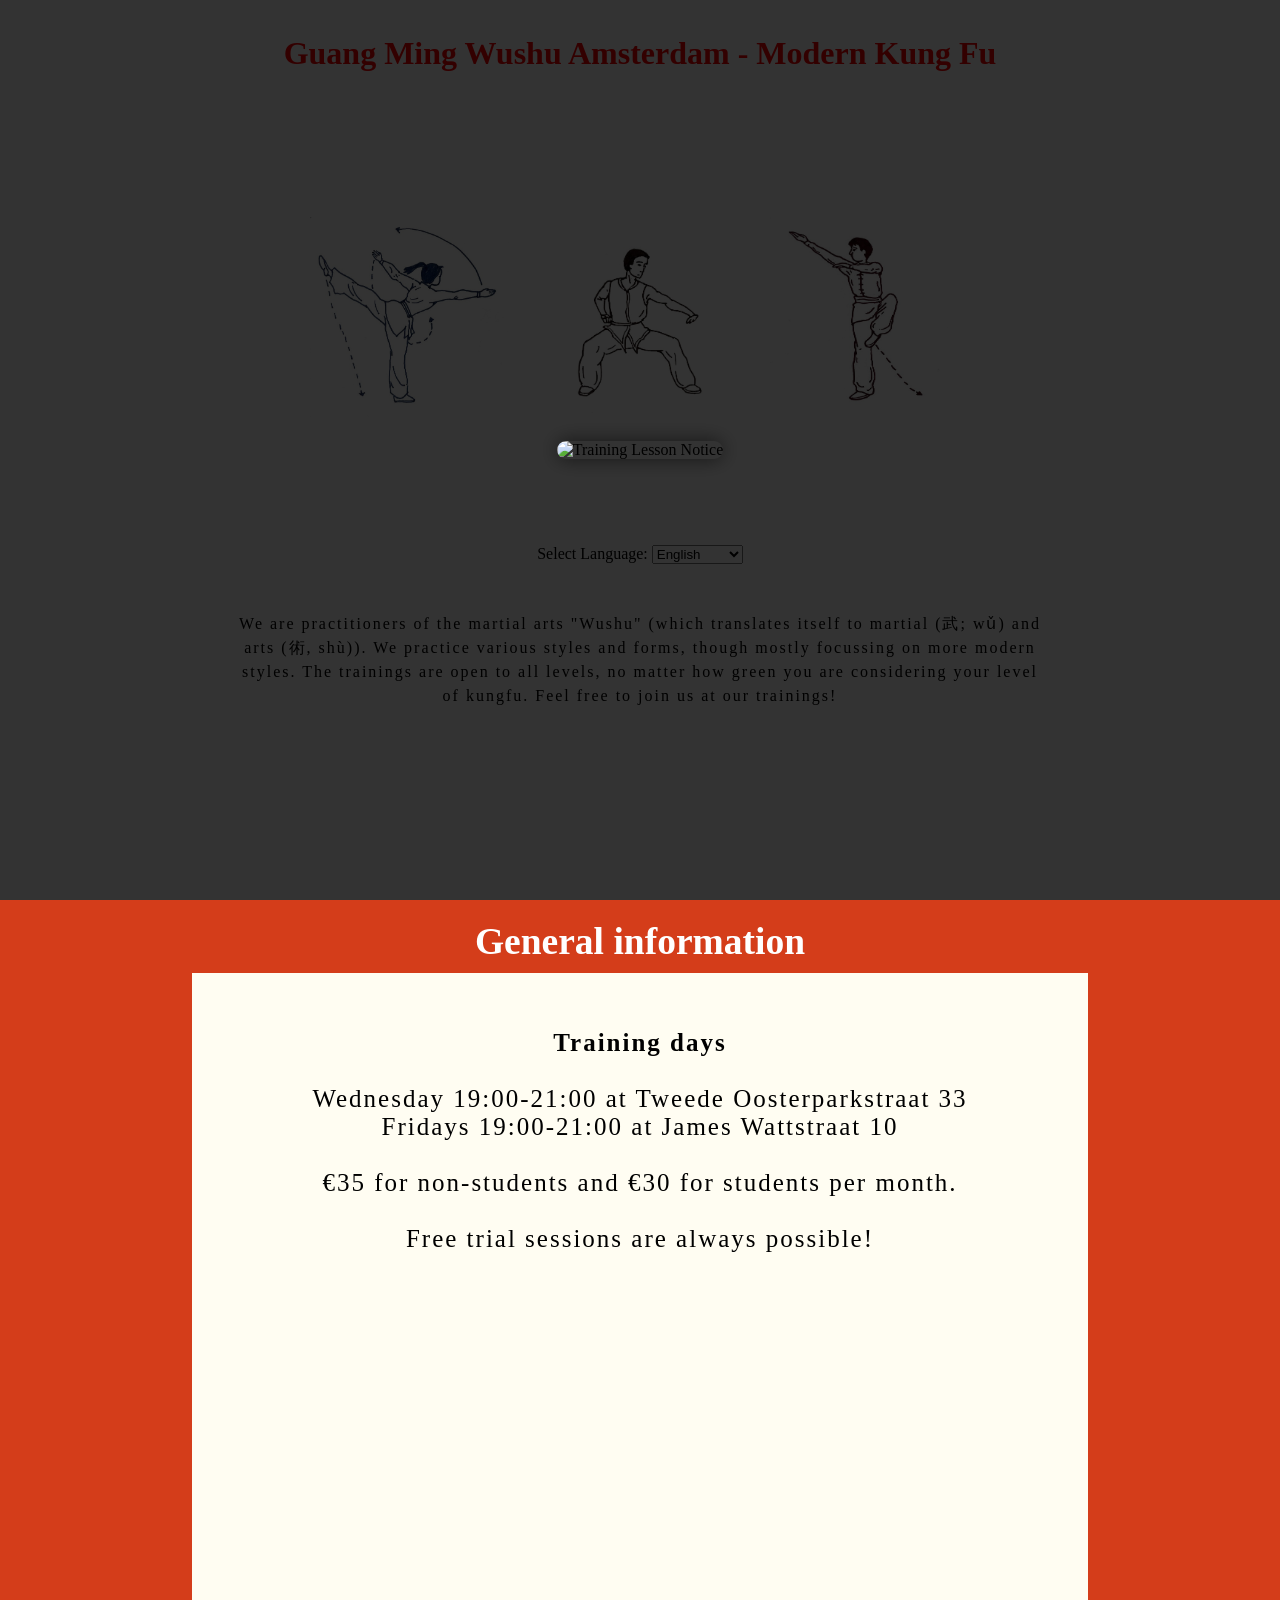
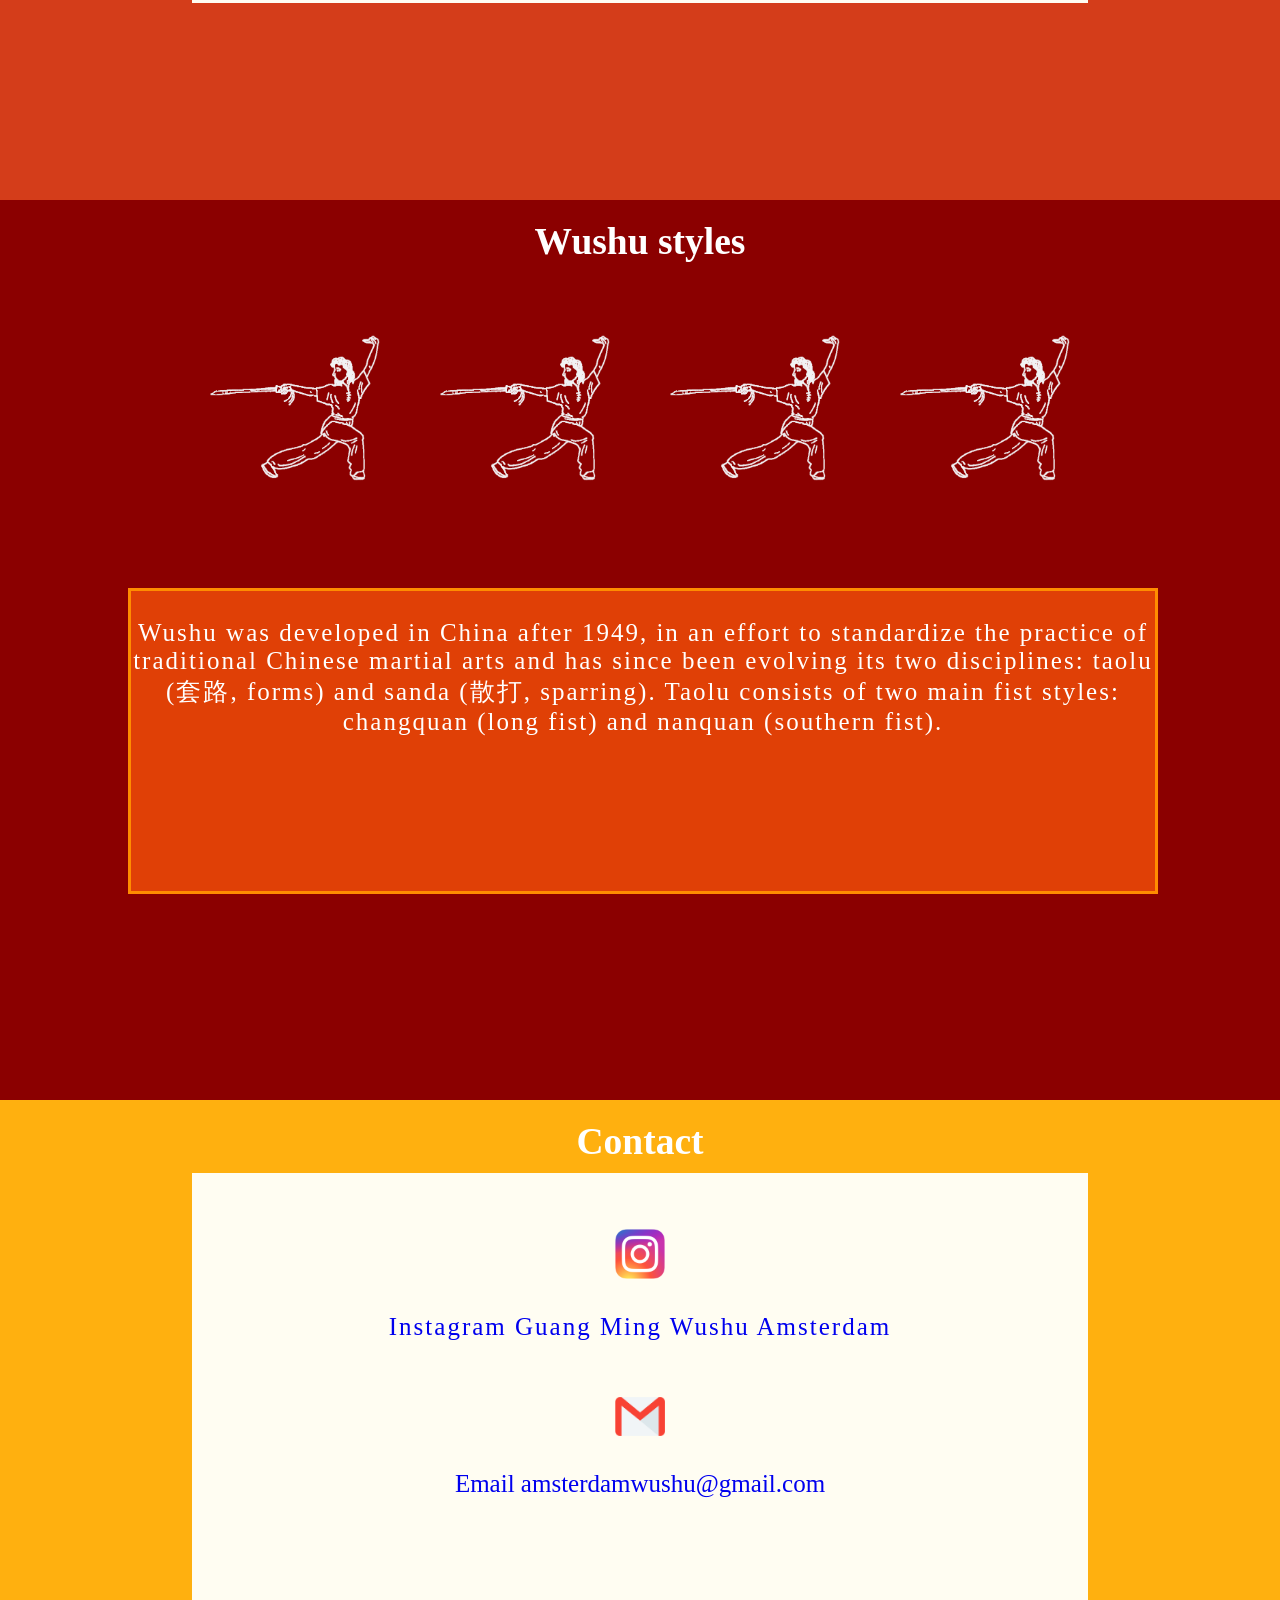
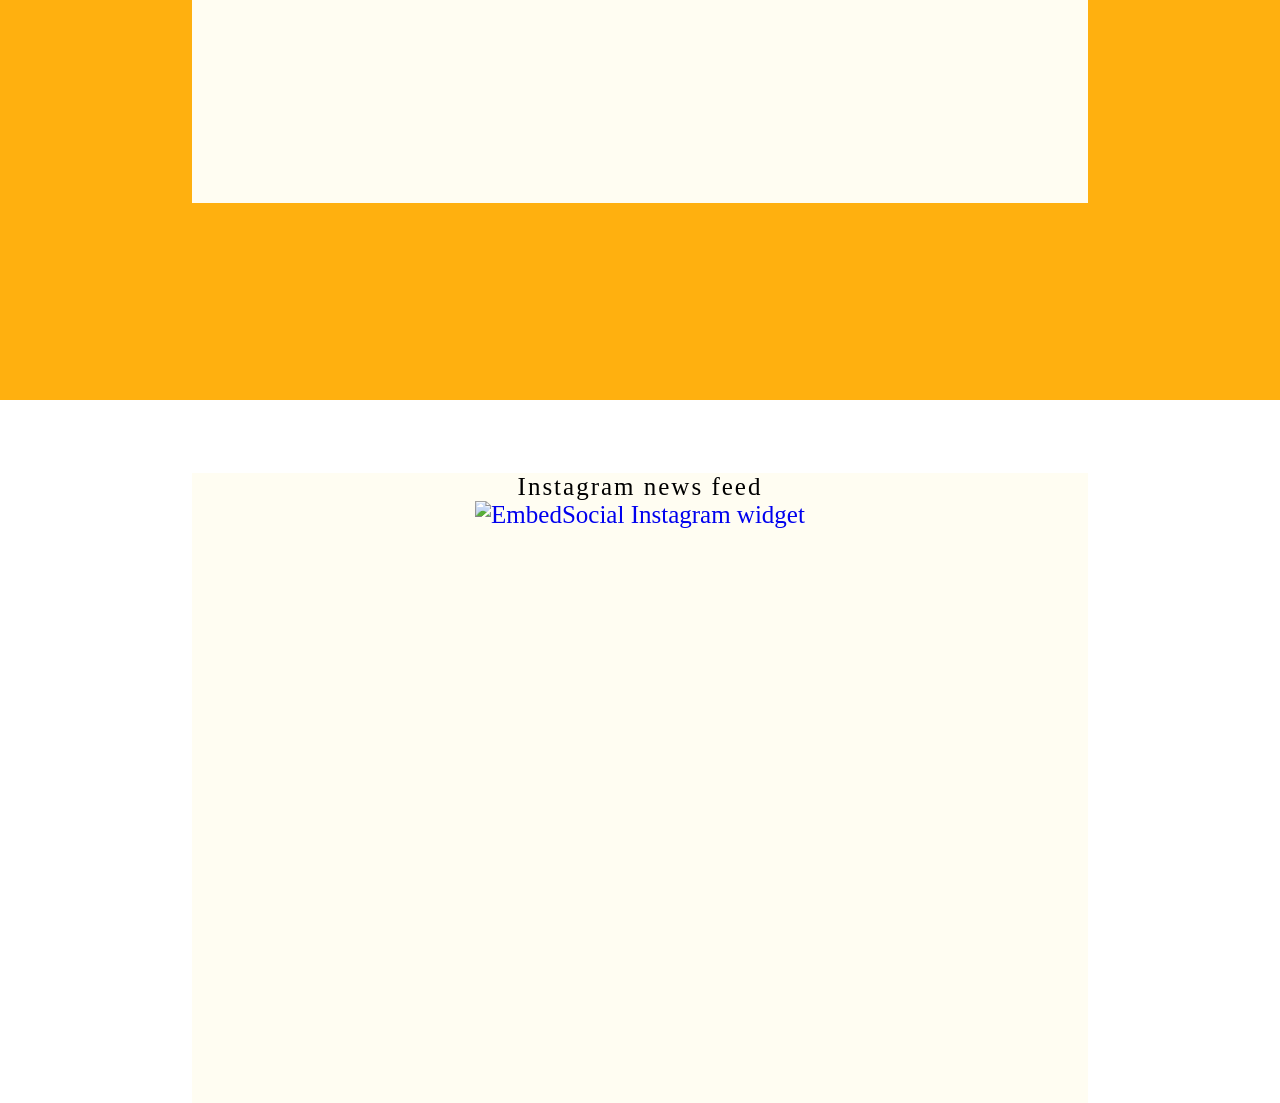
==== commit 42f8daeb: "Merge branch 'main' of https://github.com/amsterdam-wushu/amsterdam-wushu.github.io" ====
--- a/index.html
+++ b/index.html
@@ -3,7 +3,7 @@
 
 <head>
   <link rel="stylesheet" href="style.css">
-  <title>Wushu Amsterdam - Modern Style</title>
+  <title>Wushu Amsterdam - Modern Kung Fu</title>
 </head>
 
 <body>
@@ -19,7 +19,7 @@
   </div>
 
   <div class="first_box">
-    <h1 class="title" id="title_page">Wushu Amsterdam - Modern Style</h1>
+    <h1 class="title" id="title_page">Guang Ming Wushu Amsterdam - Modern Kung Fu</h1>
 
     <div class="body_images">
       <div class="parentBlock">
@@ -70,14 +70,14 @@
     <div class="info_container">
       <div class="info_field">
         <div class="info_lang" id="info-english">
-          <p><br><br>Trainings!!<br><br>Wednesday 19:00-21:00 at Tweede Oosterparkstraat 33<br>Fridays 19:00-21:00 at James Wattstraat 10</p>
+          <p><br><br><strong>Training days</strong><br><br>Wednesday 19:00-21:00 at Tweede Oosterparkstraat 33<br>Fridays 19:00-21:00 at James Wattstraat 10</p>
           <p><br>€35 for non-students and €30 for students per month.</p>
-          <p><br>Free  trial sessions always possible!</p>
+          <p><br>Free trial sessions are always possible!</p>
         </div>
         <div class="info_lang" id="info-nederlands" style="display:none;" >
-          <p><br><br>Trainingen!!<br><br>Woensdag 19:00-21:00 op Tweede Oosterparkstraat 33<br>Vrijdag 19:00-21:00 op James Wattstraat 10</p>
+          <p><br><br><strong>Trainingsdagen</strong><br><br>Woensdag 19:00-21:00 op Tweede Oosterparkstraat 33<br>Vrijdag 19:00-21:00 op James Wattstraat 10</p>
           <p><br>€35 voor niet-studenten en €30 voor studenten per maand.</p>
-          <p><br>Gratis proefsessies altijd mogelijk!</p>
+          <p><br>Gratis proefsessies zijn altijd mogelijk!</p>
         </div>
       </div>
     </div>
@@ -138,12 +138,15 @@
     <div class="info_container">
       <div class="info_field">
         <p>
-          <br>
+          <br><br>
+          <img border="0" alt="Instagram Guang Ming" src="img/Instagram_logo.png" width="50" height="50">
           <a href="https://www.instagram.com/guangmingwushuamsterdam/">
-            <img border="0" alt="Instagram Guang Ming" src="img/Instagram_logo.png" width="50" height="50">
-            <p>Instagram Guang Ming</p>
+            <br><br>
+            <p>Instagram Guang Ming Wushu Amsterdam</p>
           </a>
-          <br><br><br>Email amsterdamwushu@gmail.com
+          <br><br>
+          <img border="0" alt="Email amsterdamwushu" src="img/email_logo.png" width="50" height="39">
+          <br><br> <a href="mailto:amsterdamwushu@gmail.com">Email amsterdamwushu@gmail.com</a>
         </p>
       </div>
     </div>
@@ -154,6 +157,7 @@
     <div class="info_container">
       <div class="info_field">
         <p>Instagram news feed</p>
+        <div class="embedsocial-hashtag" data-ref="e201a7c02de8499e9d0a611c4042e93884573502"> <a class="feed-powered-by-es feed-powered-by-es-slider-img" href="https://embedsocial.com/social-media-aggregator/" target="_blank" title="Instagram widget"> <img src="https://embedsocial.com/cdn/images/embedsocial-icon.png" alt="EmbedSocial"> Instagram widget </a> </div> <script> (function(d, s, id) { var js; if (d.getElementById(id)) {return;} js = d.createElement(s); js.id = id; js.src = "https://embedsocial.com/cdn/ht.js"; d.getElementsByTagName("head")[0].appendChild(js); }(document, "script", "EmbedSocialHashtagScript")); </script> 
       </div>
     </div>
   </div>
--- a/style.css
+++ b/style.css
@@ -162,6 +162,18 @@
   top: 5%;
 }
 
+/* Style for the Instagram link */
+a {
+  font-family: inherit;
+  font-size: 25px;
+  color: #0000EE;; /* Makes the link text blue */
+  text-decoration: none; /* Removes the underline */
+}
+
+a:hover {
+  text-decoration: underline; /* Adds underline on hover for better UX */
+}
+
 /* Overlay styling */
 #fullscreen-notice {
   position: fixed;
@@ -183,4 +195,3 @@
   border-radius: 12px;
   box-shadow: 0 0 20px rgba(0,0,0,0.6);
   cursor: pointer;
-}
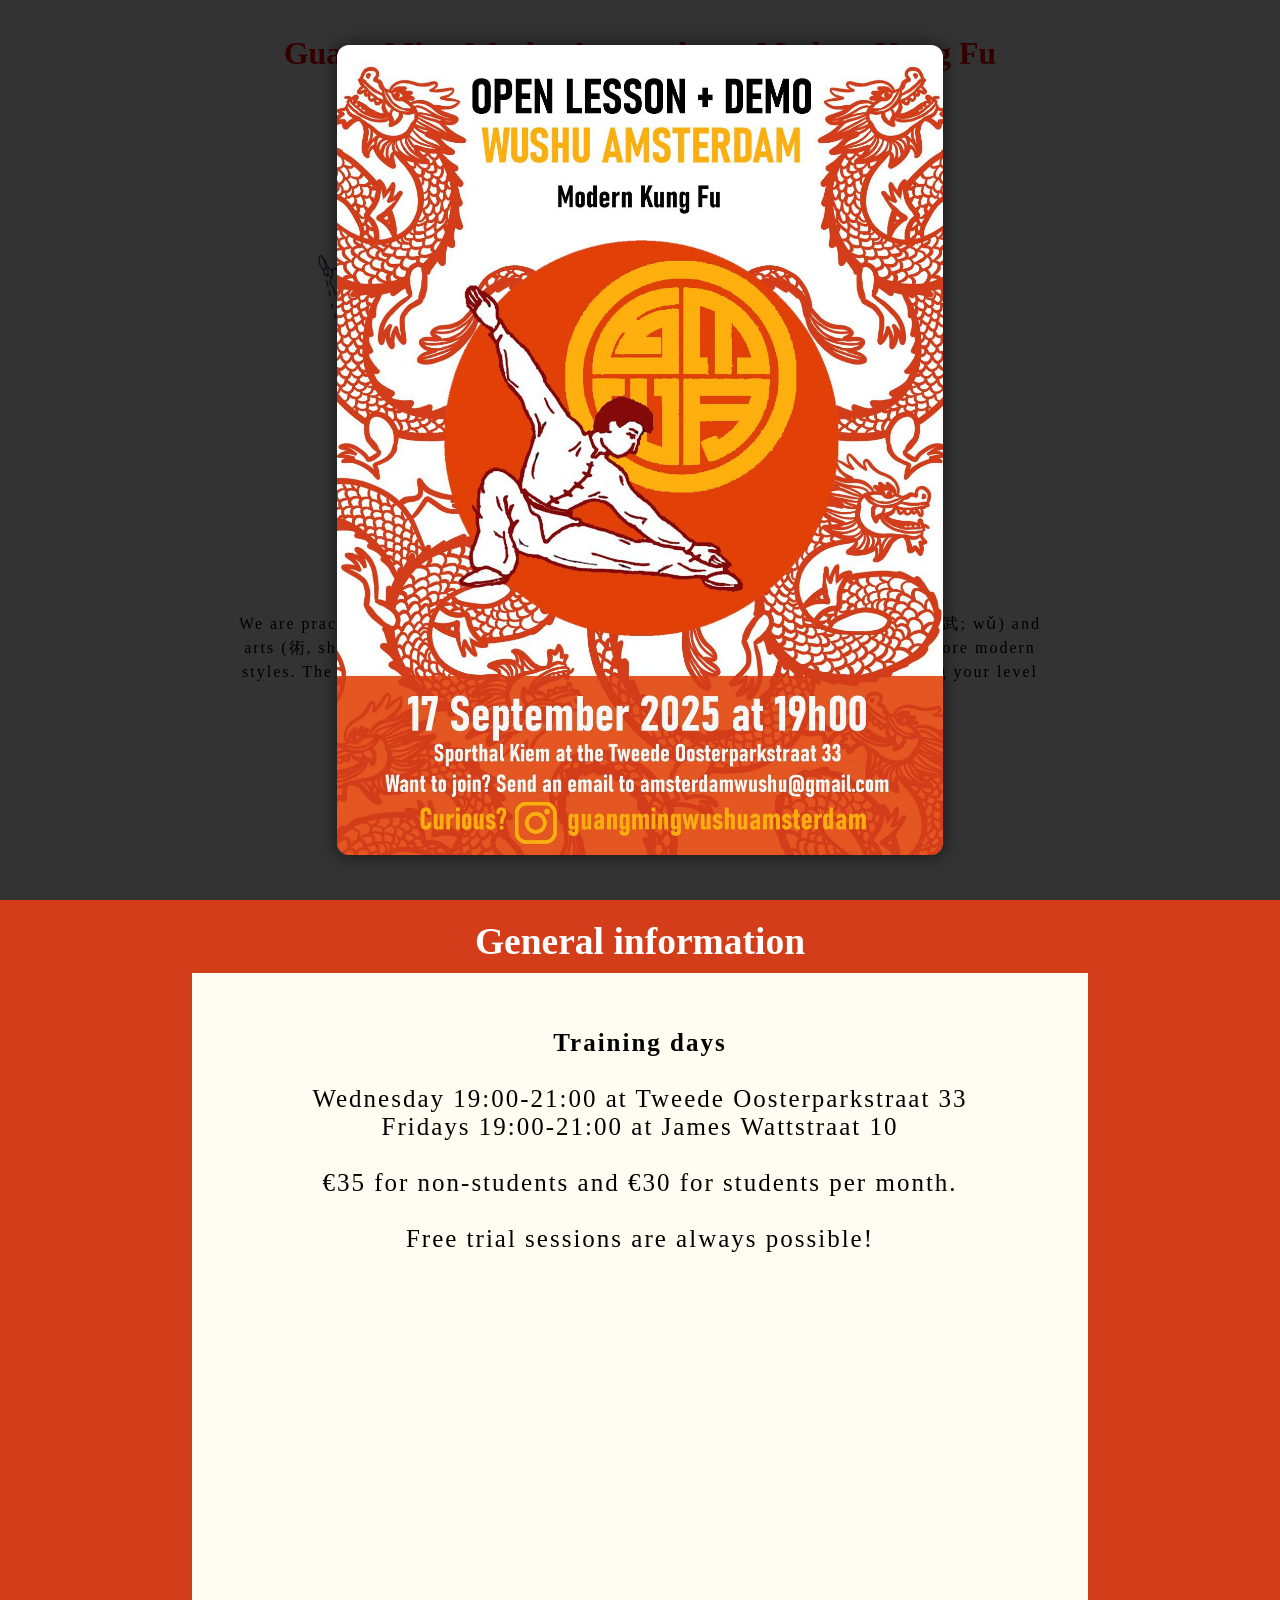
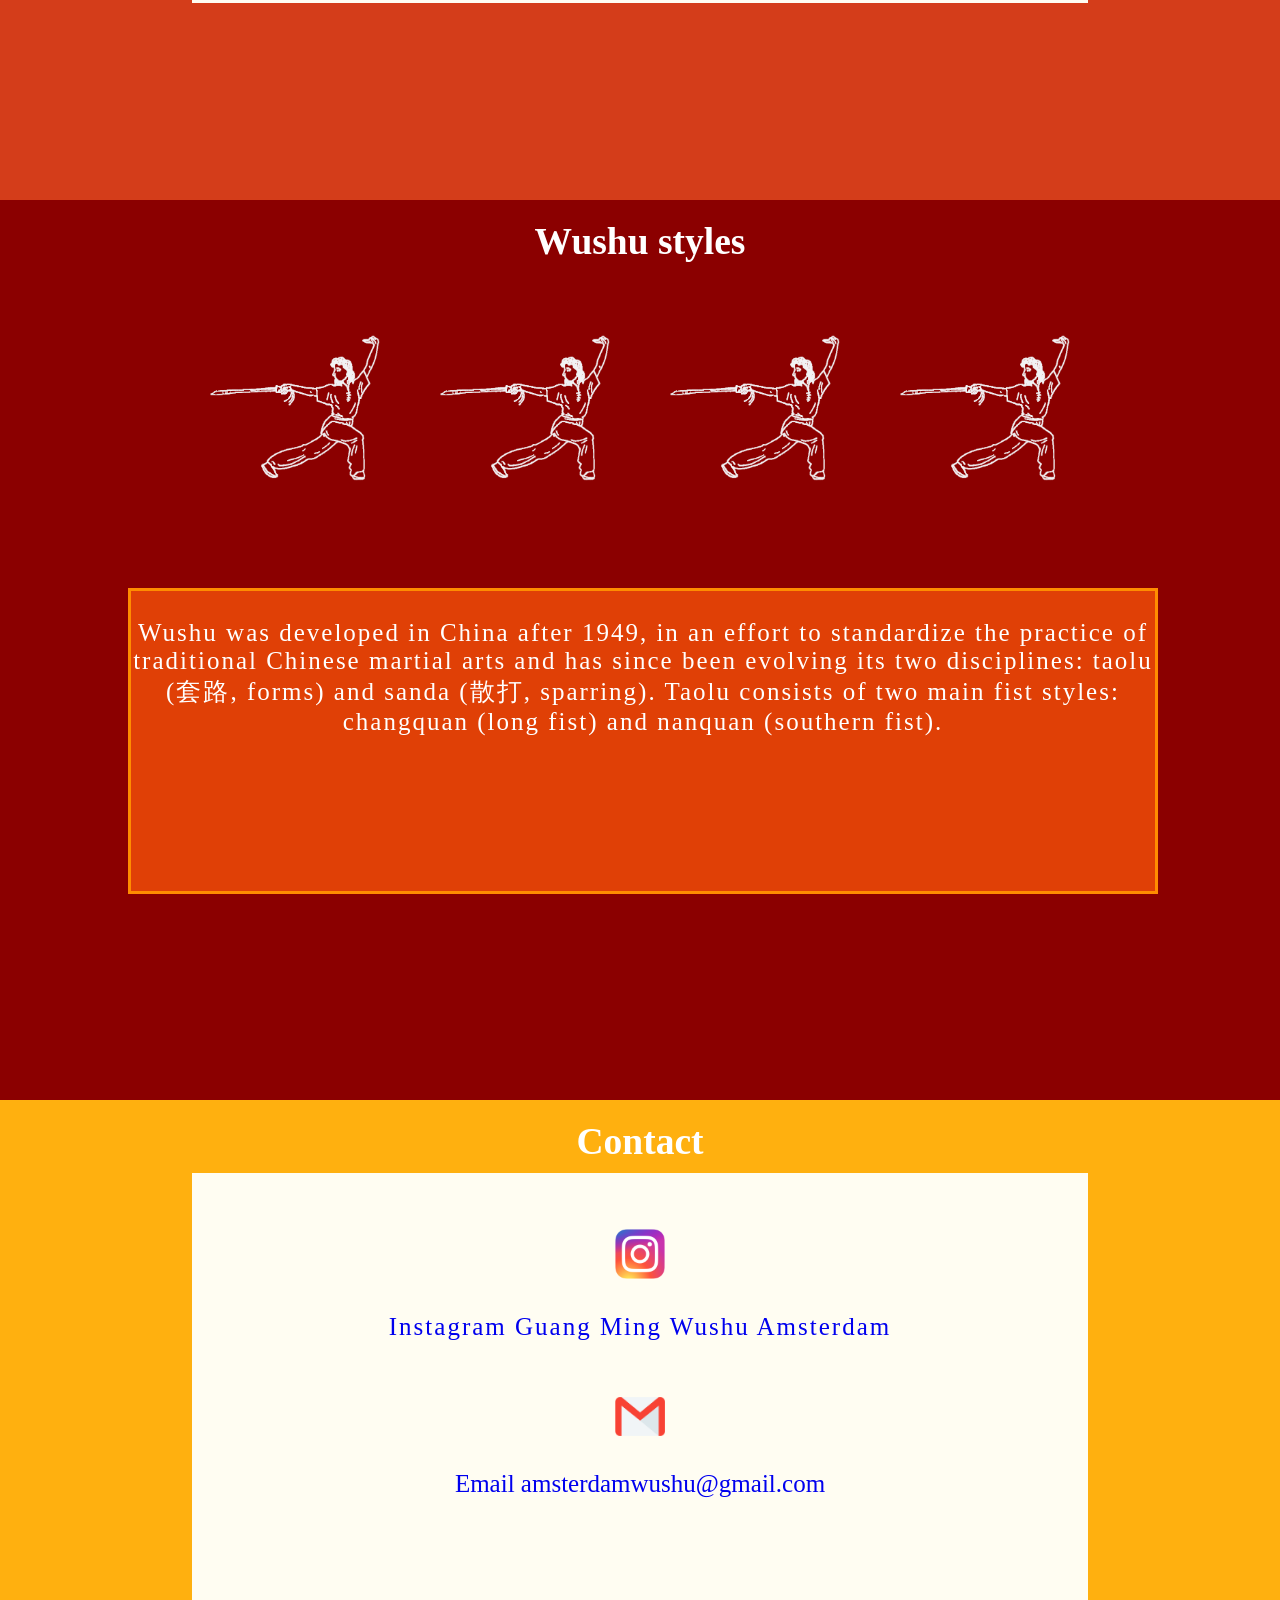
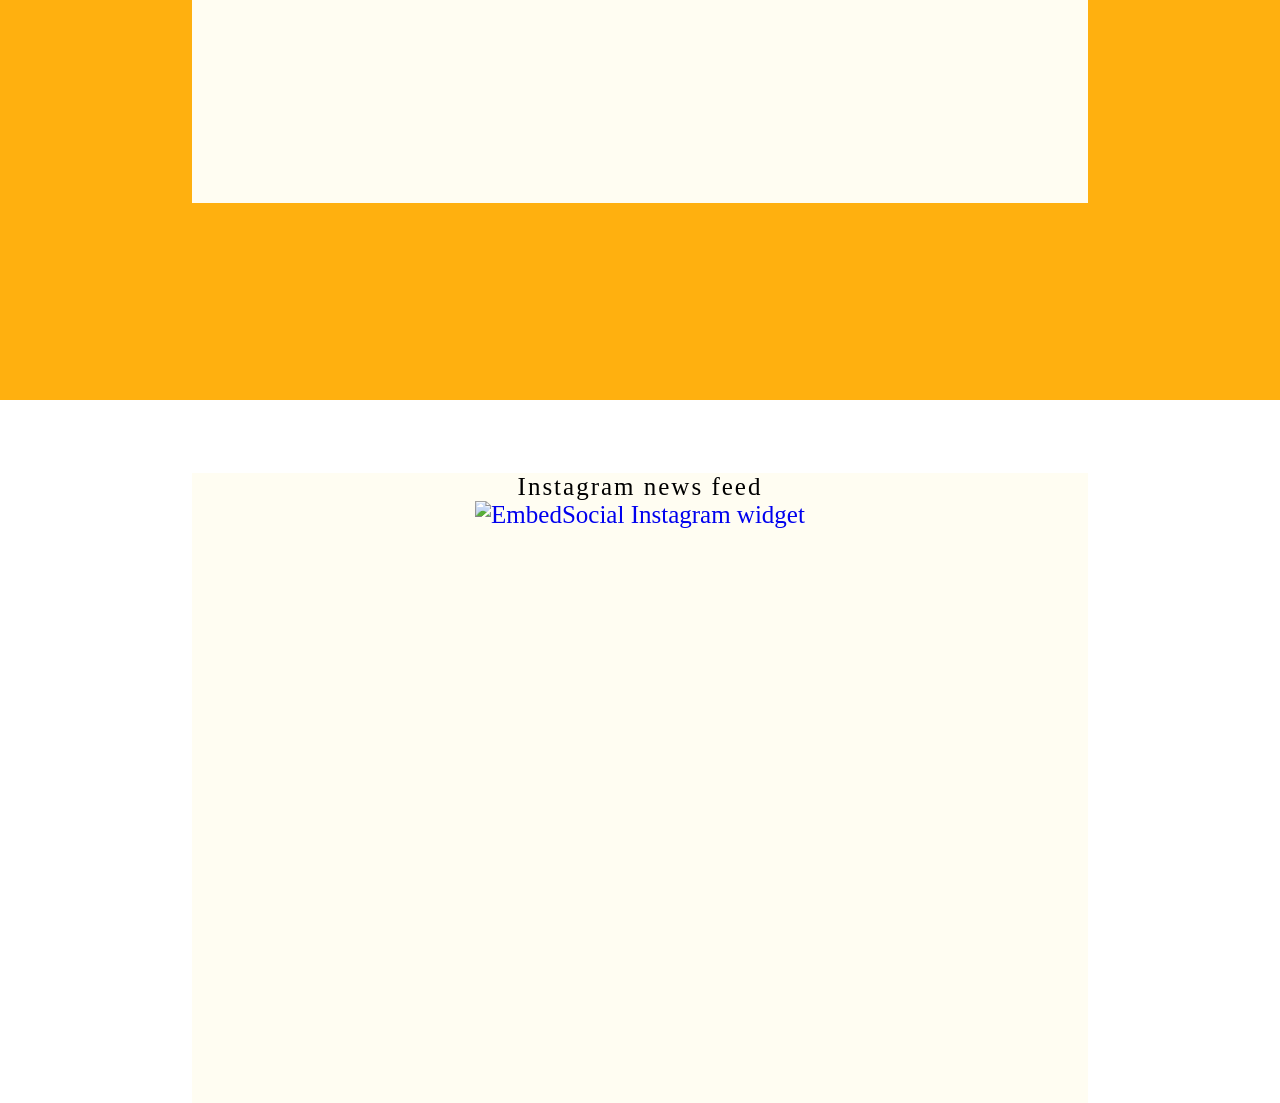
==== commit 9ddba25a: "met plaatje" ====
--- a/index.html
+++ b/index.html
@@ -15,7 +15,7 @@
 
   <!-- Fullscreen overlay -->
   <div id="fullscreen-notice">
-    <img src="your-image.jpg" alt="Training Lesson Notice">
+    <img src="img/openlesson2025.jpeg" alt="Training Lesson Notice">
   </div>
 
   <div class="first_box">
@@ -157,7 +157,7 @@
     <div class="info_container">
       <div class="info_field">
         <p>Instagram news feed</p>
-        <div class="embedsocial-hashtag" data-ref="e201a7c02de8499e9d0a611c4042e93884573502"> <a class="feed-powered-by-es feed-powered-by-es-slider-img" href="https://embedsocial.com/social-media-aggregator/" target="_blank" title="Instagram widget"> <img src="https://embedsocial.com/cdn/images/embedsocial-icon.png" alt="EmbedSocial"> Instagram widget </a> </div> <script> (function(d, s, id) { var js; if (d.getElementById(id)) {return;} js = d.createElement(s); js.id = id; js.src = "https://embedsocial.com/cdn/ht.js"; d.getElementsByTagName("head")[0].appendChild(js); }(document, "script", "EmbedSocialHashtagScript")); </script> 
+        <div class="embedsocial-hashtag" data-ref="e201a7c02de8499e9d0a611c4042e93884573502"> <a class="feed-powered-by-es feed-powered-by-es-slider-img" href="https://embedsocial.com/social-media-aggregator/" target="_blank" title="Instagram widget"> <img src="https://embedsocial.com/cdn/images/embedsocial-icon.png" alt="EmbedSocial"> Instagram widget </a> </div> <script> (function(d, s, id) { var js; if (d.getElementById(id)) {return;} js = d.createElement(s); js.id = id; js.src = "https://embedsocial.com/cdn/ht.js"; d.getElementsByTagName("head")[0].appendChild(js); }(document, "script", "EmbedSocialHashtagScript")); </script>
       </div>
     </div>
   </div>
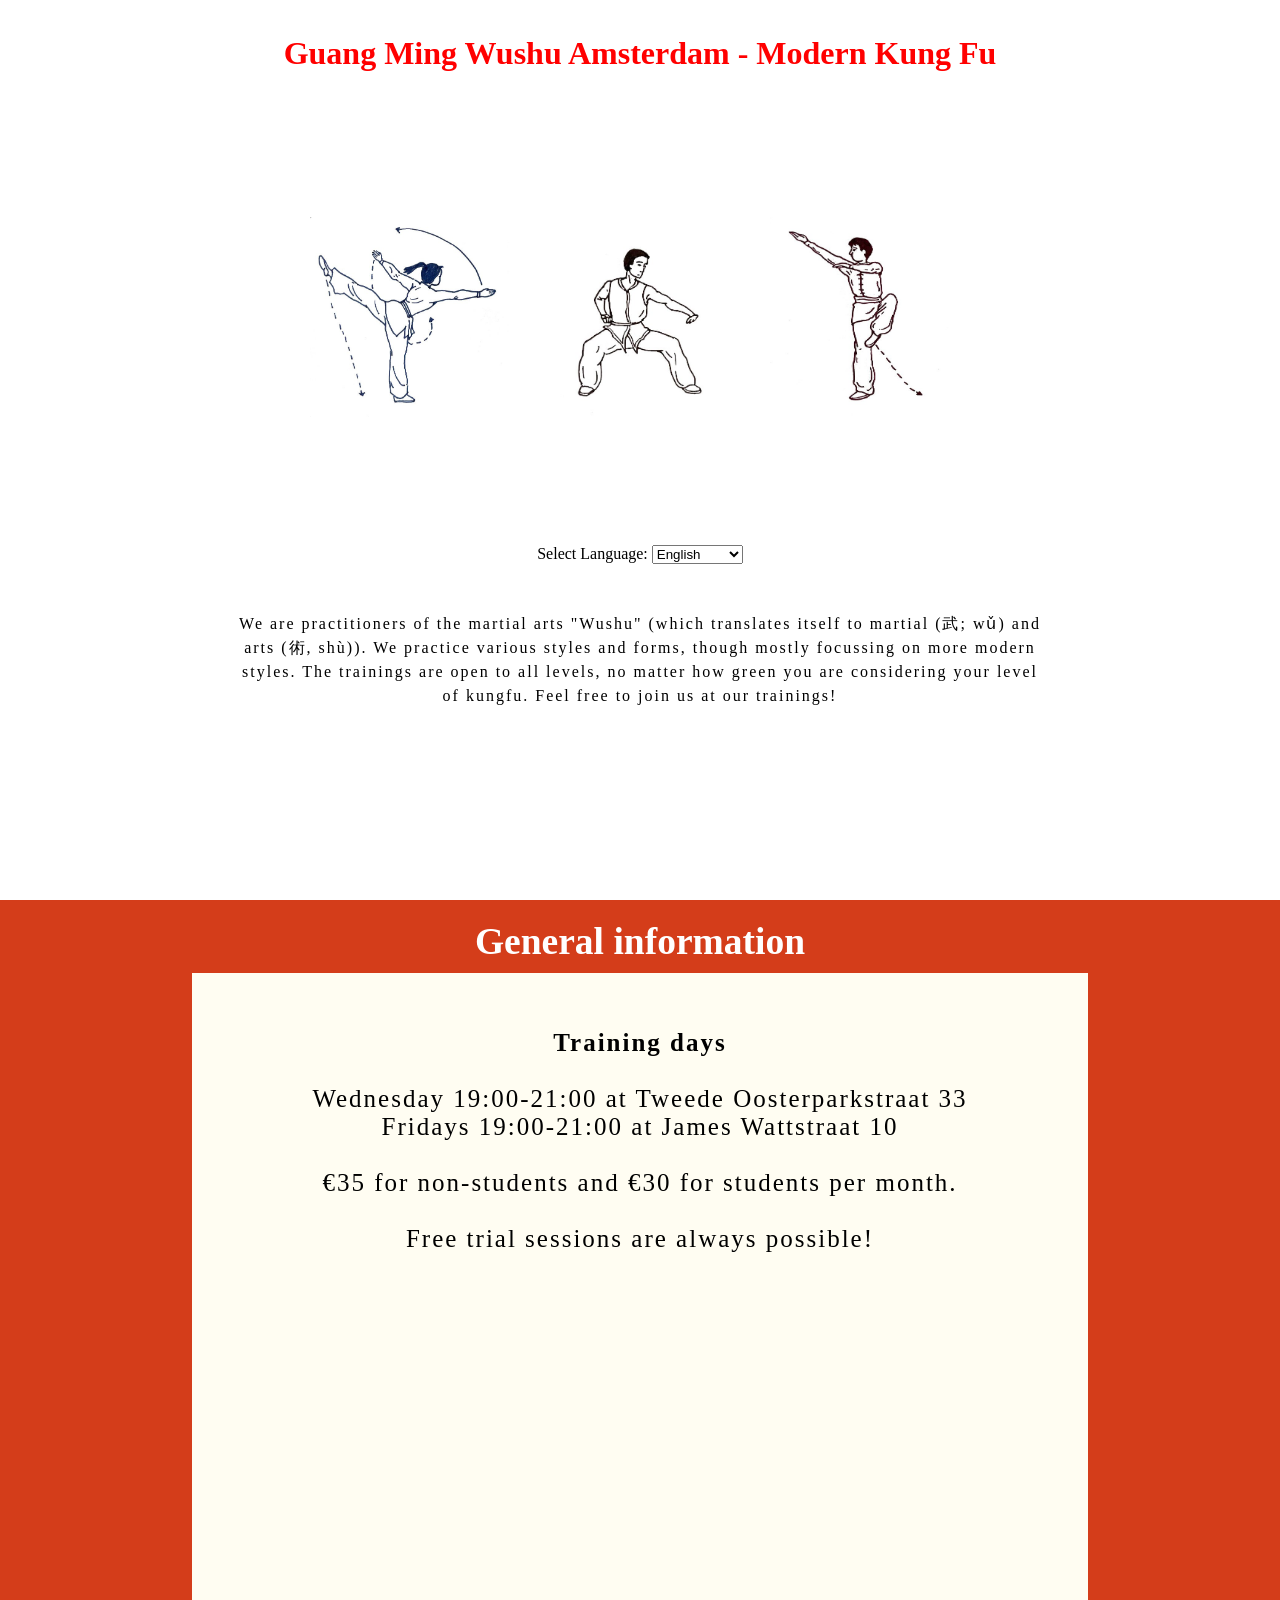
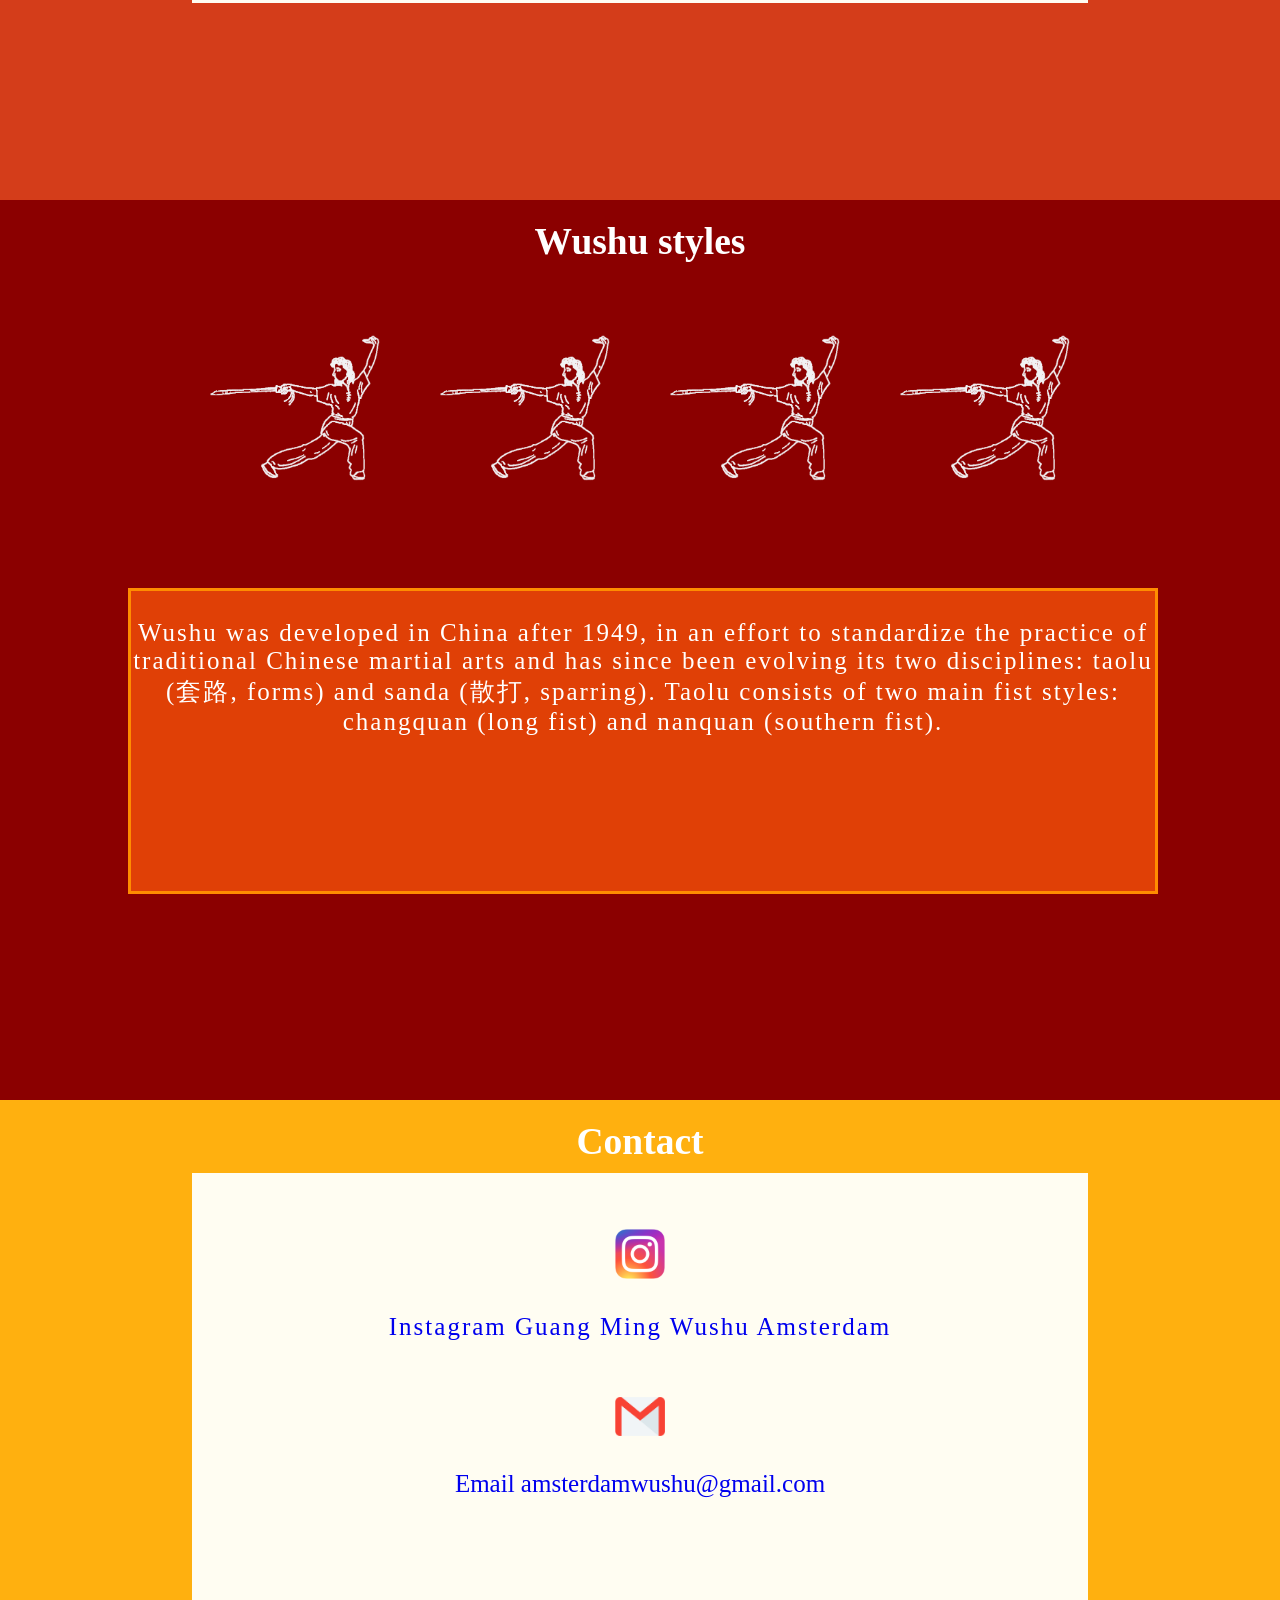
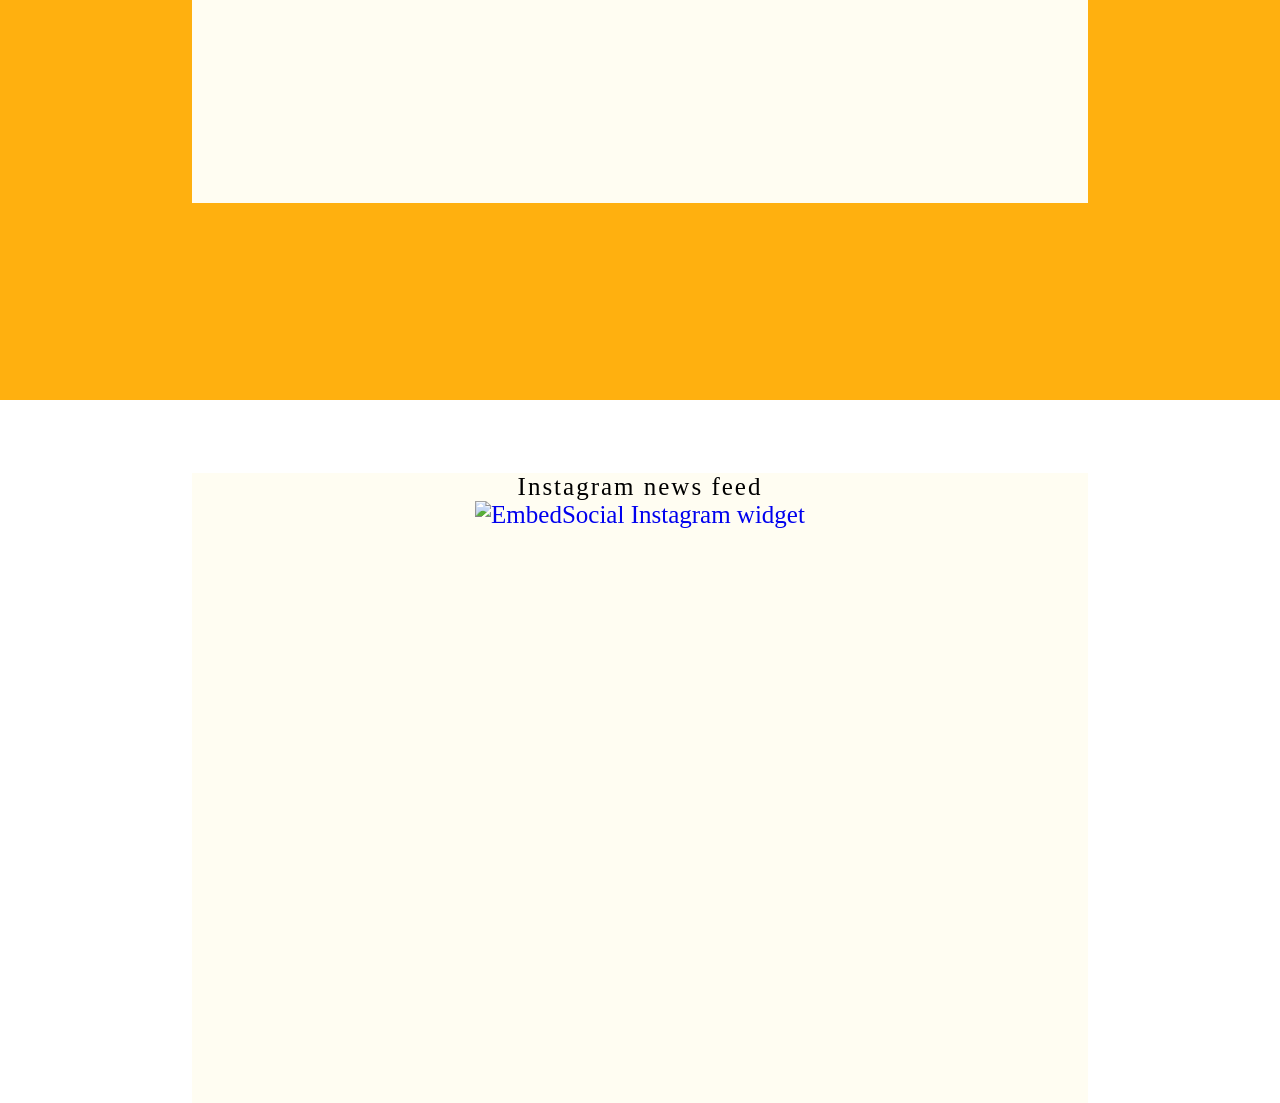
==== commit 22919961: "Comment out fullscreen notice div Comment out the fullscreen notice div in index.html" ====
--- a/index.html
+++ b/index.html
@@ -14,9 +14,9 @@
   <button onclick="topFunction()" id="move_up" title="Go to top">Top</button>
 
   <!-- Fullscreen overlay -->
-  <div id="fullscreen-notice">
+  <!-- <div id="fullscreen-notice">
     <img src="img/openlesson2025.jpeg" alt="Training Lesson Notice">
-  </div>
+  </div> -->
 
   <div class="first_box">
     <h1 class="title" id="title_page">Guang Ming Wushu Amsterdam - Modern Kung Fu</h1>
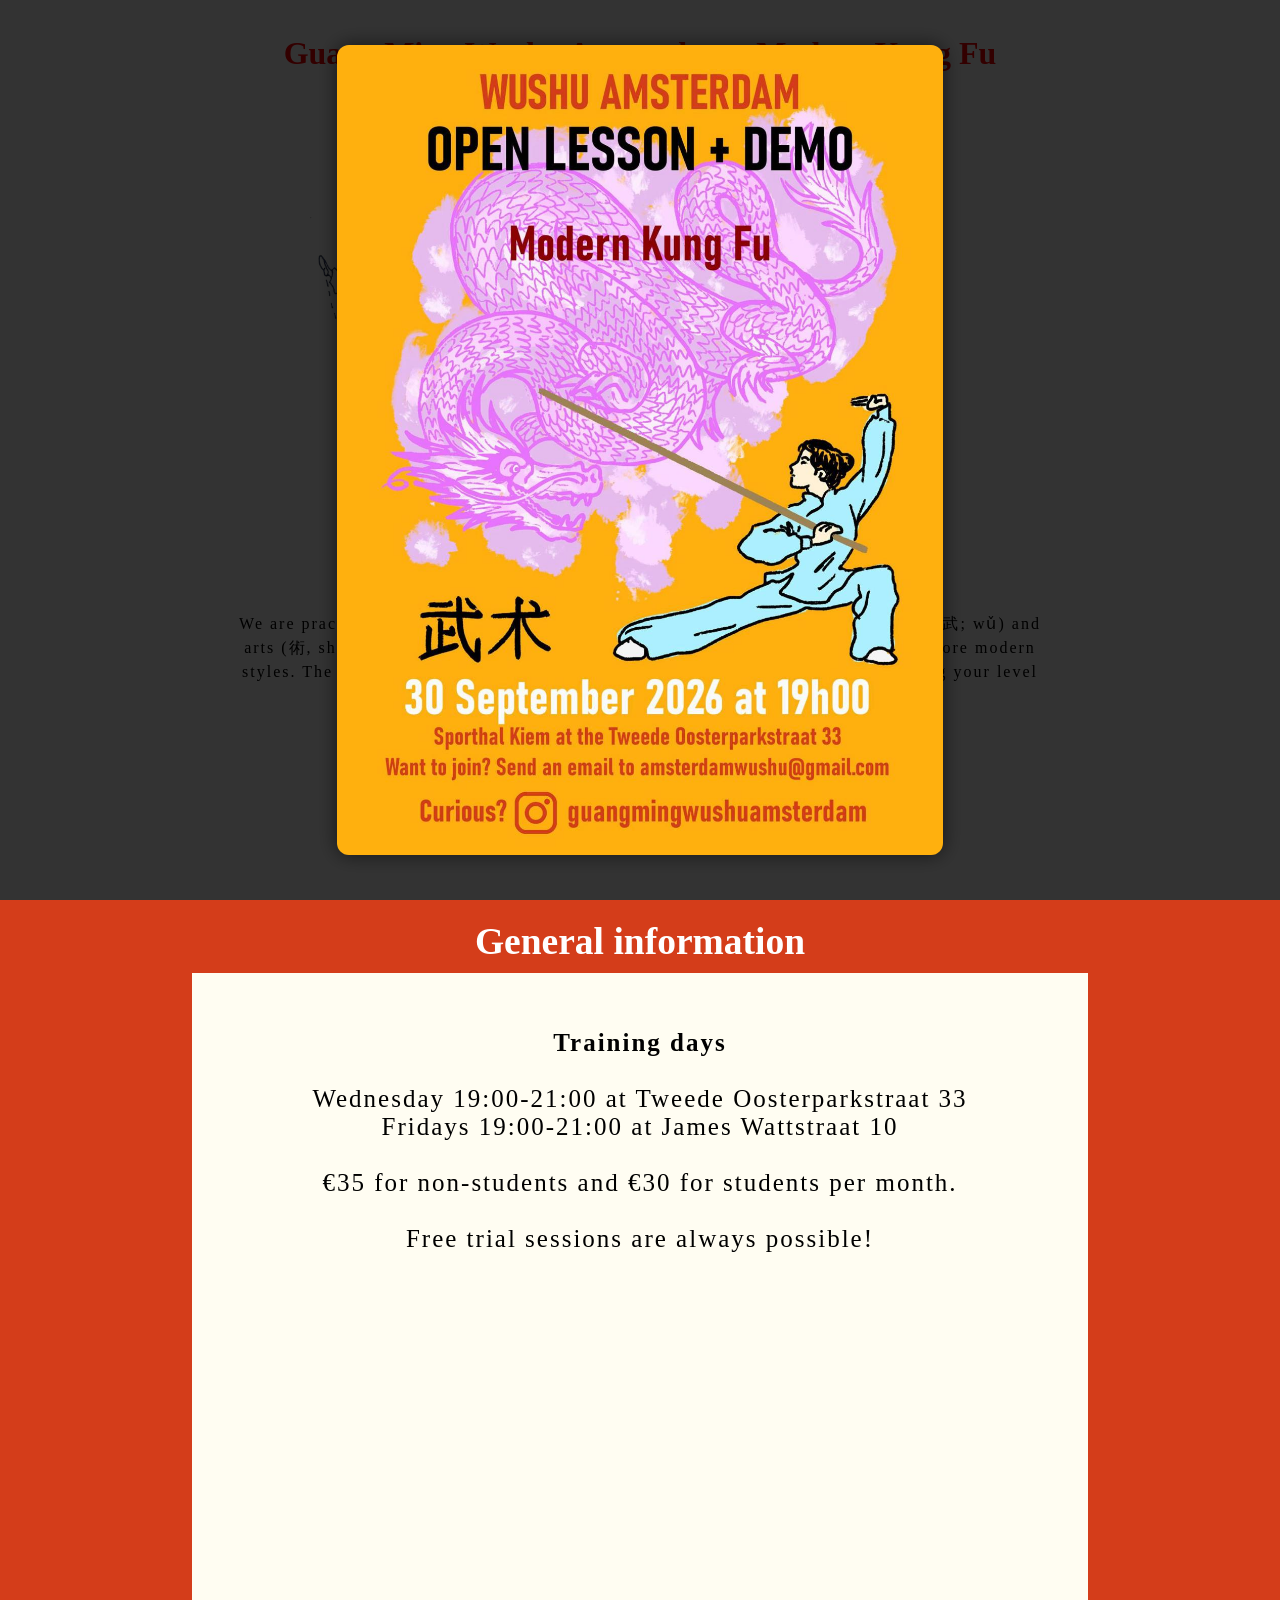
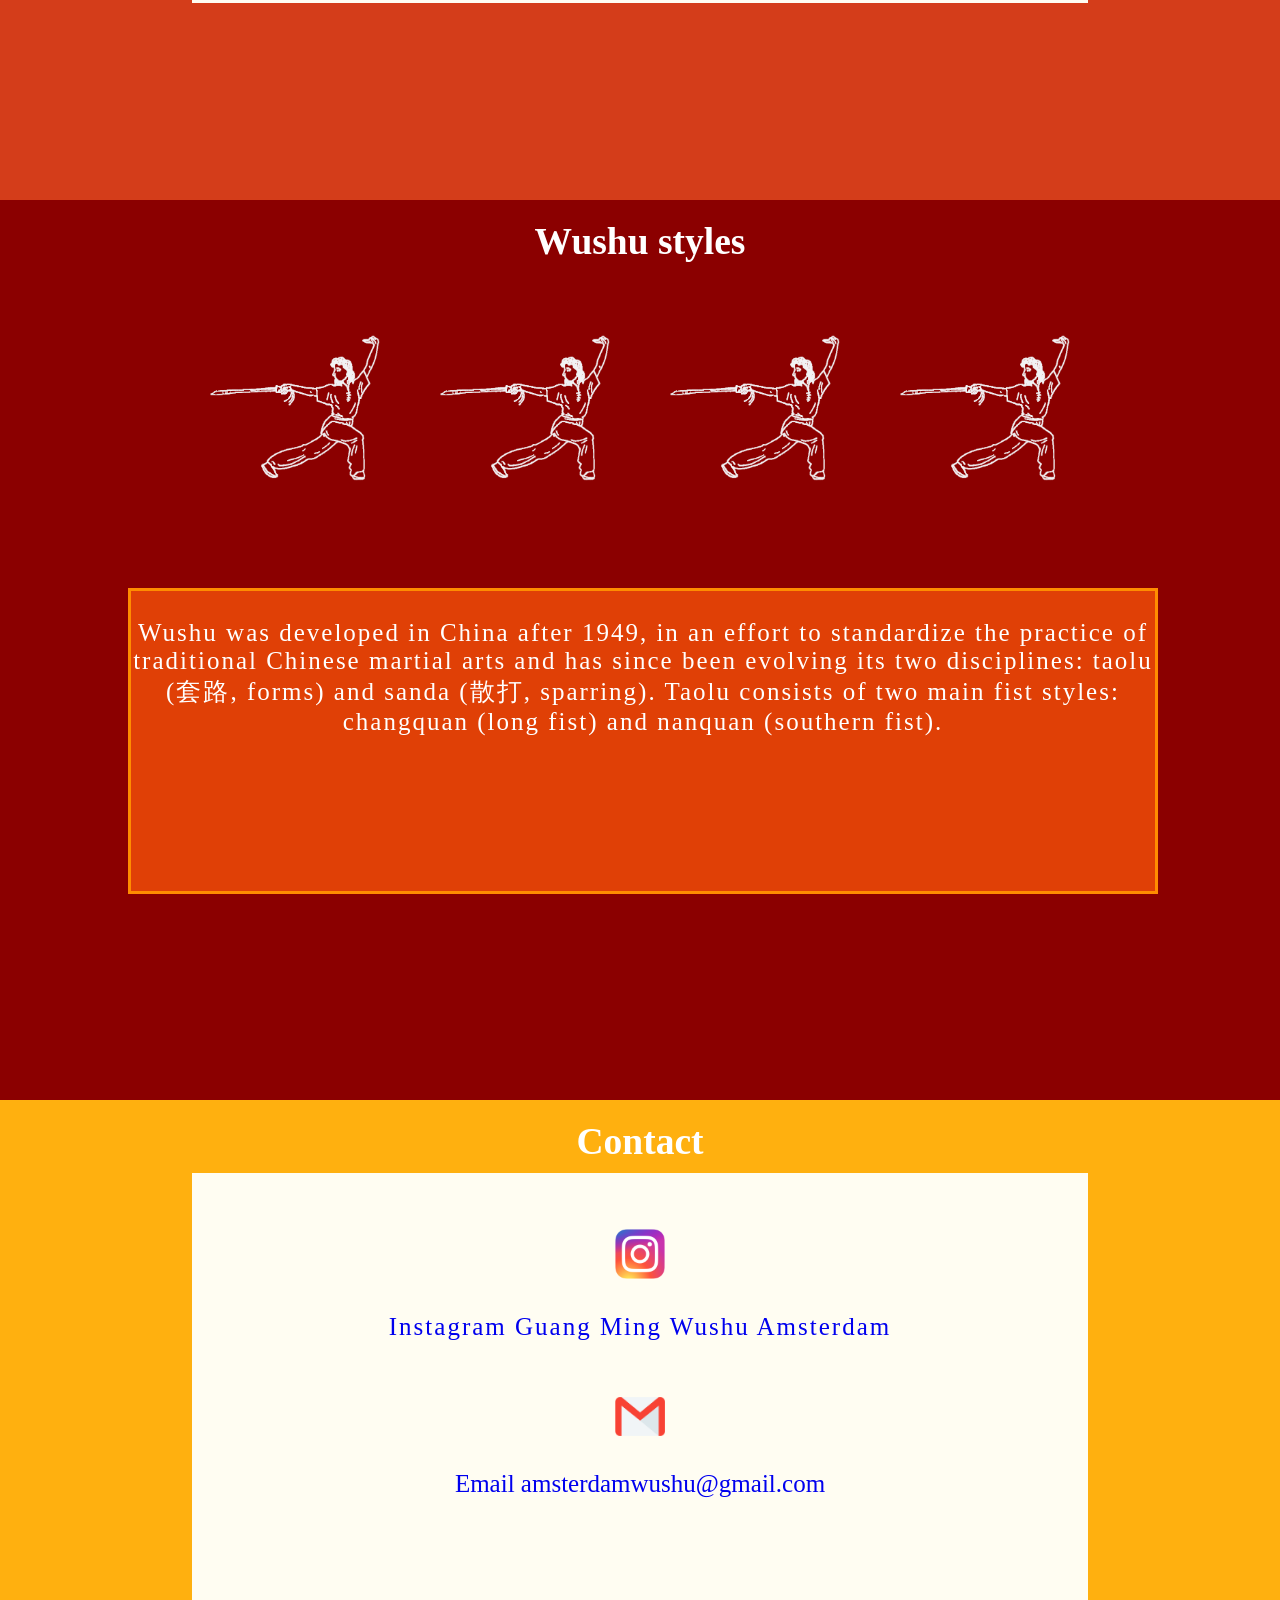
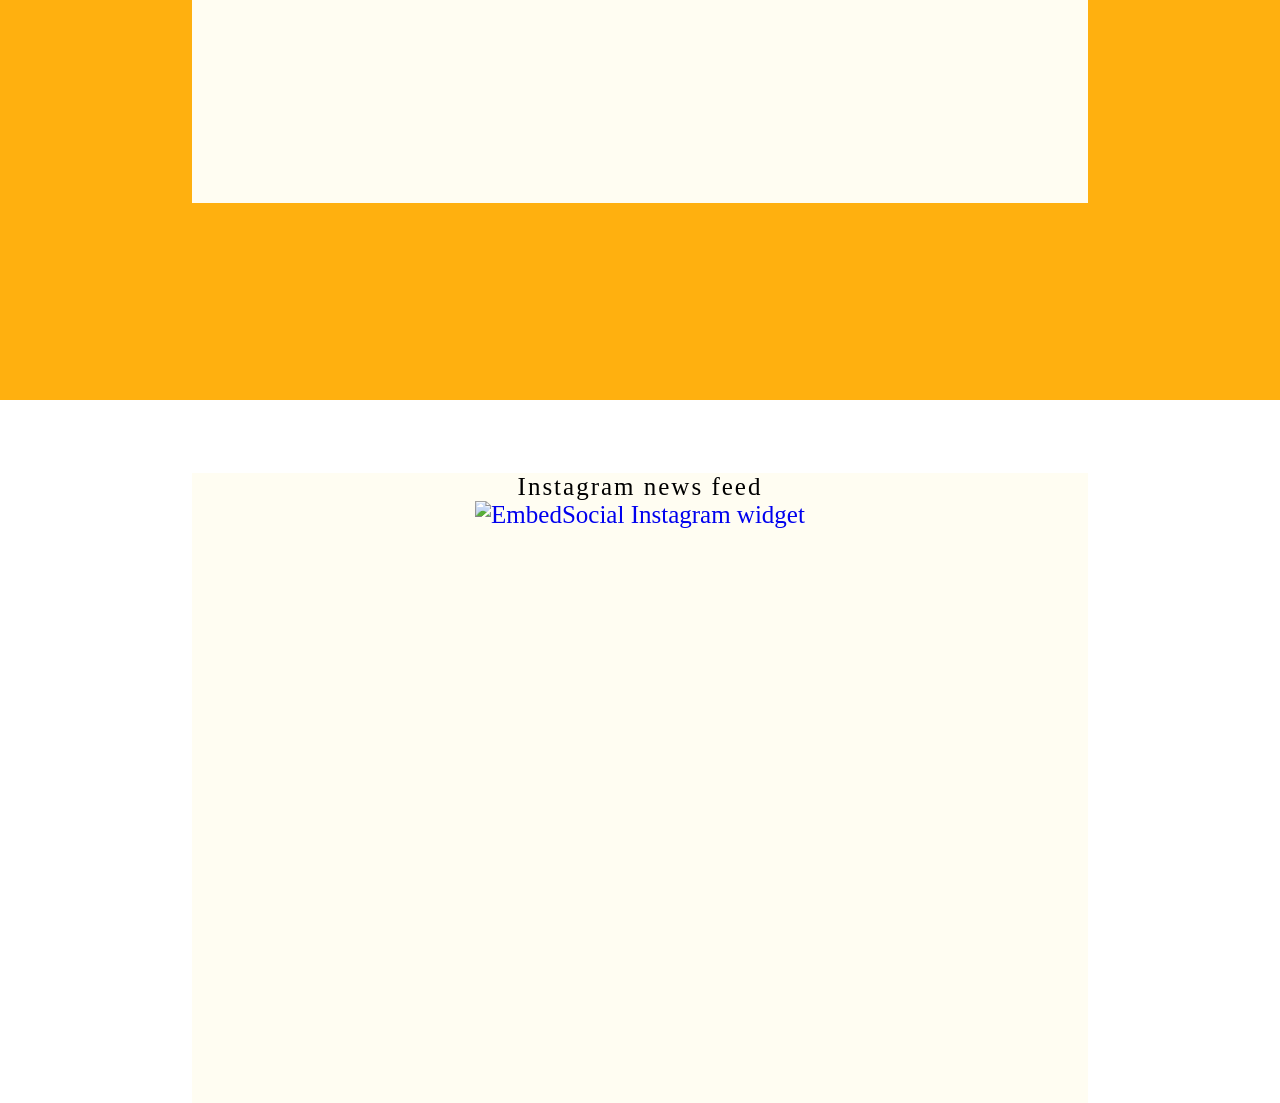
==== commit aea65d89: "change popup to open lesson 2026 Updated fullscreen notice image to openlesson2026.jpeg." ====
--- a/index.html
+++ b/index.html
@@ -14,9 +14,9 @@
   <button onclick="topFunction()" id="move_up" title="Go to top">Top</button>
 
   <!-- Fullscreen overlay -->
-  <!-- <div id="fullscreen-notice">
-    <img src="img/openlesson2025.jpeg" alt="Training Lesson Notice">
-  </div> -->
+  <div id="fullscreen-notice">
+    <img src="img/openlesson2026.jpeg" alt="Training Lesson Notice">
+  </div>
 
   <div class="first_box">
     <h1 class="title" id="title_page">Guang Ming Wushu Amsterdam - Modern Kung Fu</h1>
